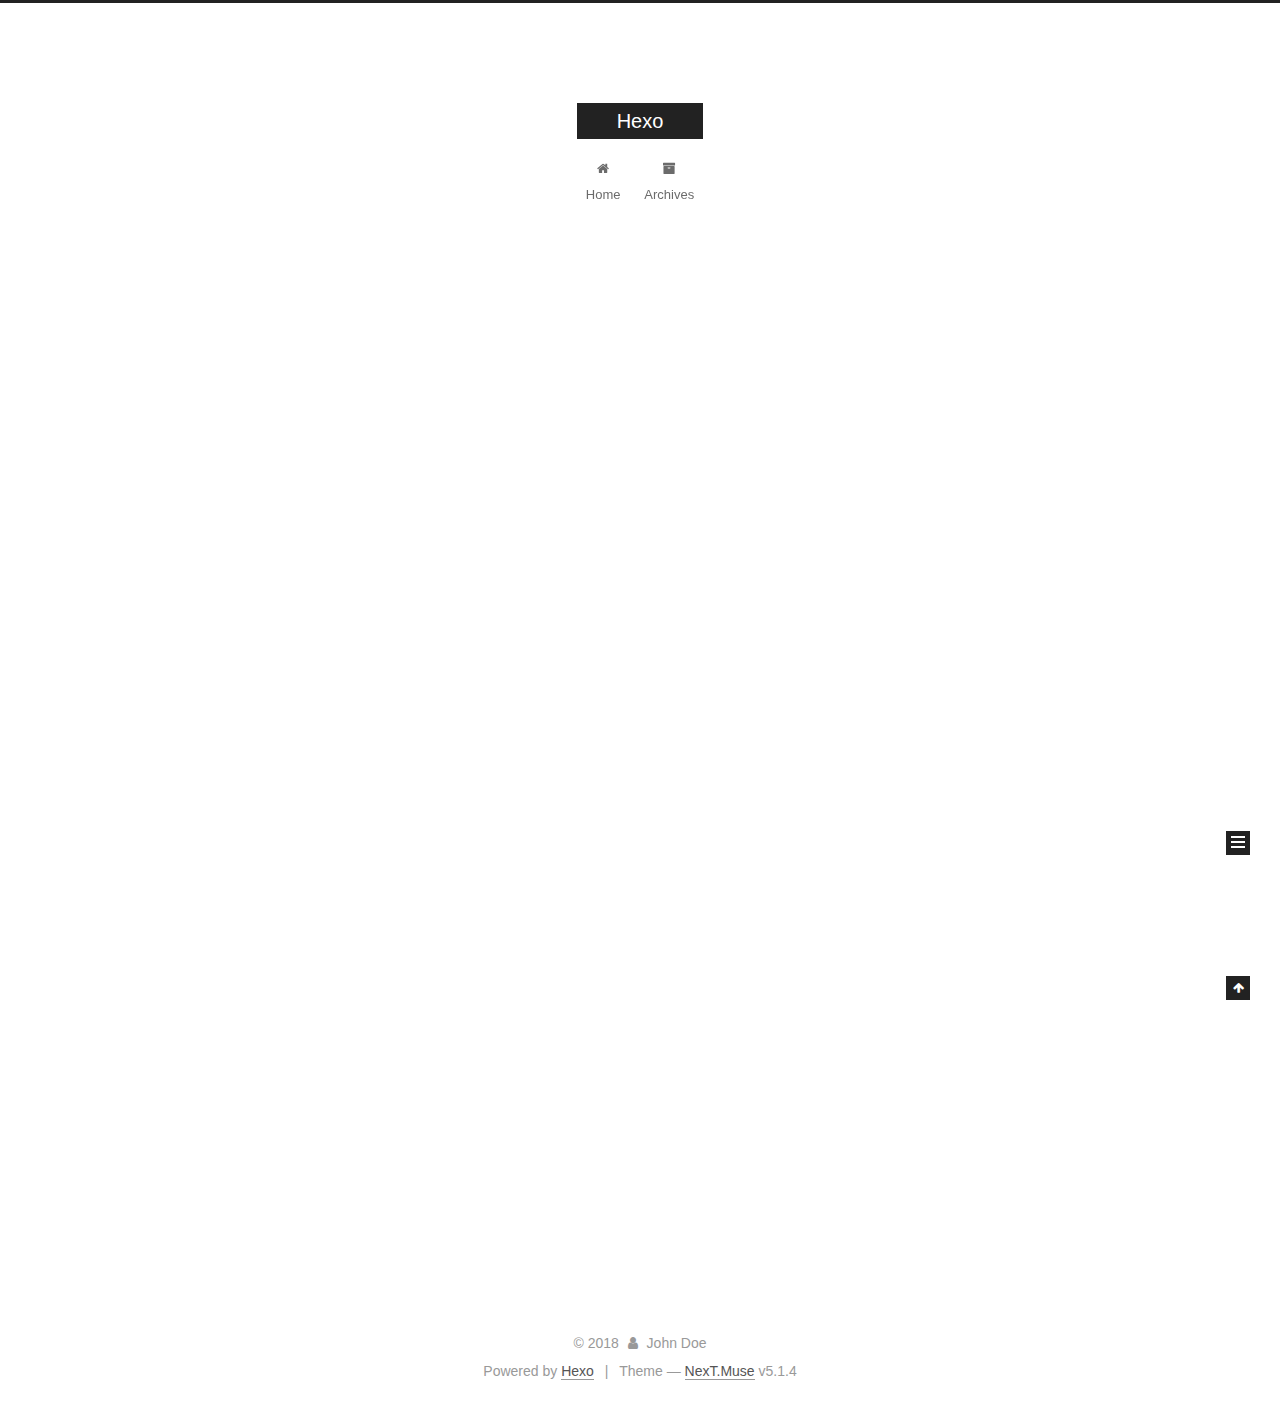
==== index.html @ 2f663683 "Site updated: 2018-08-04 00:51:39" ====
<!DOCTYPE html>



  


<html class="theme-next muse use-motion" lang="">
<head>
  <meta charset="UTF-8"/>
<meta http-equiv="X-UA-Compatible" content="IE=edge" />
<meta name="viewport" content="width=device-width, initial-scale=1, maximum-scale=1"/>
<meta name="theme-color" content="#222">









<meta http-equiv="Cache-Control" content="no-transform" />
<meta http-equiv="Cache-Control" content="no-siteapp" />
















  
  
  <link href="/lib/fancybox/source/jquery.fancybox.css?v=2.1.5" rel="stylesheet" type="text/css" />







<link href="/lib/font-awesome/css/font-awesome.min.css?v=4.6.2" rel="stylesheet" type="text/css" />

<link href="/css/main.css?v=5.1.4" rel="stylesheet" type="text/css" />


  <link rel="apple-touch-icon" sizes="180x180" href="/images/apple-touch-icon-next.png?v=5.1.4">


  <link rel="icon" type="image/png" sizes="32x32" href="/images/favicon-32x32-next.png?v=5.1.4">


  <link rel="icon" type="image/png" sizes="16x16" href="/images/favicon-16x16-next.png?v=5.1.4">


  <link rel="mask-icon" href="/images/logo.svg?v=5.1.4" color="#222">





  <meta name="keywords" content="Hexo, NexT" />










<meta property="og:type" content="website">
<meta property="og:title" content="Hexo">
<meta property="og:url" content="http://yoursite.com/index.html">
<meta property="og:site_name" content="Hexo">
<meta property="og:locale" content="default">
<meta name="twitter:card" content="summary">
<meta name="twitter:title" content="Hexo">



<script type="text/javascript" id="hexo.configurations">
  var NexT = window.NexT || {};
  var CONFIG = {
    root: '/',
    scheme: 'Muse',
    version: '5.1.4',
    sidebar: {"position":"left","display":"post","offset":12,"b2t":false,"scrollpercent":false,"onmobile":false},
    fancybox: true,
    tabs: true,
    motion: {"enable":true,"async":false,"transition":{"post_block":"fadeIn","post_header":"slideDownIn","post_body":"slideDownIn","coll_header":"slideLeftIn","sidebar":"slideUpIn"}},
    duoshuo: {
      userId: '0',
      author: 'Author'
    },
    algolia: {
      applicationID: '',
      apiKey: '',
      indexName: '',
      hits: {"per_page":10},
      labels: {"input_placeholder":"Search for Posts","hits_empty":"We didn't find any results for the search: ${query}","hits_stats":"${hits} results found in ${time} ms"}
    }
  };
</script>



  <link rel="canonical" href="http://yoursite.com/"/>





  <title>Hexo</title>
  








</head>

<body itemscope itemtype="http://schema.org/WebPage" lang="default">

  
  
    
  

  <div class="container sidebar-position-left 
  page-home">
    <div class="headband"></div>

    <header id="header" class="header" itemscope itemtype="http://schema.org/WPHeader">
      <div class="header-inner"><div class="site-brand-wrapper">
  <div class="site-meta ">
    

    <div class="custom-logo-site-title">
      <a href="/"  class="brand" rel="start">
        <span class="logo-line-before"><i></i></span>
        <span class="site-title">Hexo</span>
        <span class="logo-line-after"><i></i></span>
      </a>
    </div>
      
        <p class="site-subtitle"></p>
      
  </div>

  <div class="site-nav-toggle">
    <button>
      <span class="btn-bar"></span>
      <span class="btn-bar"></span>
      <span class="btn-bar"></span>
    </button>
  </div>
</div>

<nav class="site-nav">
  

  
    <ul id="menu" class="menu">
      
        
        <li class="menu-item menu-item-home">
          <a href="/" rel="section">
            
              <i class="menu-item-icon fa fa-fw fa-home"></i> <br />
            
            Home
          </a>
        </li>
      
        
        <li class="menu-item menu-item-archives">
          <a href="/archives/" rel="section">
            
              <i class="menu-item-icon fa fa-fw fa-archive"></i> <br />
            
            Archives
          </a>
        </li>
      

      
    </ul>
  

  
</nav>



 </div>
    </header>

    <main id="main" class="main">
      <div class="main-inner">
        <div class="content-wrap">
          <div id="content" class="content">
            
  <section id="posts" class="posts-expand">
    
      

  

  
  
  

  <article class="post post-type-normal" itemscope itemtype="http://schema.org/Article">
  
  
  
  <div class="post-block">
    <link itemprop="mainEntityOfPage" href="http://yoursite.com/2018/08/03/hello-world/">

    <span hidden itemprop="author" itemscope itemtype="http://schema.org/Person">
      <meta itemprop="name" content="John Doe">
      <meta itemprop="description" content="">
      <meta itemprop="image" content="/images/avatar.gif">
    </span>

    <span hidden itemprop="publisher" itemscope itemtype="http://schema.org/Organization">
      <meta itemprop="name" content="Hexo">
    </span>

    
      <header class="post-header">

        
        
          <h1 class="post-title" itemprop="name headline">
                
                <a class="post-title-link" href="/2018/08/03/hello-world/" itemprop="url">Hello World</a></h1>
        

        <div class="post-meta">
          <span class="post-time">
            
              <span class="post-meta-item-icon">
                <i class="fa fa-calendar-o"></i>
              </span>
              
                <span class="post-meta-item-text">Posted on</span>
              
              <time title="Post created" itemprop="dateCreated datePublished" datetime="2018-08-03T23:43:42+08:00">
                2018-08-03
              </time>
            

            

            
          </span>

          

          
            
          

          
          

          

          

          

        </div>
      </header>
    

    
    
    
    <div class="post-body" itemprop="articleBody">

      
      

      
        
          
            <p>Welcome to <a href="https://hexo.io/" target="_blank" rel="noopener">Hexo</a>! This is your very first post. Check <a href="https://hexo.io/docs/" target="_blank" rel="noopener">documentation</a> for more info. If you get any problems when using Hexo, you can find the answer in <a href="https://hexo.io/docs/troubleshooting.html" target="_blank" rel="noopener">troubleshooting</a> or you can ask me on <a href="https://github.com/hexojs/hexo/issues" target="_blank" rel="noopener">GitHub</a>.</p>
<h2 id="Quick-Start"><a href="#Quick-Start" class="headerlink" title="Quick Start"></a>Quick Start</h2><h3 id="Create-a-new-post"><a href="#Create-a-new-post" class="headerlink" title="Create a new post"></a>Create a new post</h3><figure class="highlight bash"><table><tr><td class="gutter"><pre><span class="line">1</span><br></pre></td><td class="code"><pre><span class="line">$ hexo new <span class="string">"My New Post"</span></span><br></pre></td></tr></table></figure>
<p>More info: <a href="https://hexo.io/docs/writing.html" target="_blank" rel="noopener">Writing</a></p>
<h3 id="Run-server"><a href="#Run-server" class="headerlink" title="Run server"></a>Run server</h3><figure class="highlight bash"><table><tr><td class="gutter"><pre><span class="line">1</span><br></pre></td><td class="code"><pre><span class="line">$ hexo server</span><br></pre></td></tr></table></figure>
<p>More info: <a href="https://hexo.io/docs/server.html" target="_blank" rel="noopener">Server</a></p>
<h3 id="Generate-static-files"><a href="#Generate-static-files" class="headerlink" title="Generate static files"></a>Generate static files</h3><figure class="highlight bash"><table><tr><td class="gutter"><pre><span class="line">1</span><br></pre></td><td class="code"><pre><span class="line">$ hexo generate</span><br></pre></td></tr></table></figure>
<p>More info: <a href="https://hexo.io/docs/generating.html" target="_blank" rel="noopener">Generating</a></p>
<h3 id="Deploy-to-remote-sites"><a href="#Deploy-to-remote-sites" class="headerlink" title="Deploy to remote sites"></a>Deploy to remote sites</h3><figure class="highlight bash"><table><tr><td class="gutter"><pre><span class="line">1</span><br></pre></td><td class="code"><pre><span class="line">$ hexo deploy</span><br></pre></td></tr></table></figure>
<p>More info: <a href="https://hexo.io/docs/deployment.html" target="_blank" rel="noopener">Deployment</a></p>

          
        
      
    </div>
    
    
    

    

    

    

    <footer class="post-footer">
      

      

      

      
      
        <div class="post-eof"></div>
      
    </footer>
  </div>
  
  
  
  </article>


    
  </section>

  


          </div>
          


          

        </div>
        
          
  
  <div class="sidebar-toggle">
    <div class="sidebar-toggle-line-wrap">
      <span class="sidebar-toggle-line sidebar-toggle-line-first"></span>
      <span class="sidebar-toggle-line sidebar-toggle-line-middle"></span>
      <span class="sidebar-toggle-line sidebar-toggle-line-last"></span>
    </div>
  </div>

  <aside id="sidebar" class="sidebar">
    
    <div class="sidebar-inner">

      

      

      <section class="site-overview-wrap sidebar-panel sidebar-panel-active">
        <div class="site-overview">
          <div class="site-author motion-element" itemprop="author" itemscope itemtype="http://schema.org/Person">
            
              <p class="site-author-name" itemprop="name">John Doe</p>
              <p class="site-description motion-element" itemprop="description"></p>
          </div>

          <nav class="site-state motion-element">

            
              <div class="site-state-item site-state-posts">
              
                <a href="/archives/">
              
                  <span class="site-state-item-count">1</span>
                  <span class="site-state-item-name">posts</span>
                </a>
              </div>
            

            

            

          </nav>

          

          

          
          

          
          

          

        </div>
      </section>

      

      

    </div>
  </aside>


        
      </div>
    </main>

    <footer id="footer" class="footer">
      <div class="footer-inner">
        <div class="copyright">&copy; <span itemprop="copyrightYear">2018</span>
  <span class="with-love">
    <i class="fa fa-user"></i>
  </span>
  <span class="author" itemprop="copyrightHolder">John Doe</span>

  
</div>


  <div class="powered-by">Powered by <a class="theme-link" target="_blank" href="https://hexo.io">Hexo</a></div>



  <span class="post-meta-divider">|</span>



  <div class="theme-info">Theme &mdash; <a class="theme-link" target="_blank" href="https://github.com/iissnan/hexo-theme-next">NexT.Muse</a> v5.1.4</div>




        







        
      </div>
    </footer>

    
      <div class="back-to-top">
        <i class="fa fa-arrow-up"></i>
        
      </div>
    

    

  </div>

  

<script type="text/javascript">
  if (Object.prototype.toString.call(window.Promise) !== '[object Function]') {
    window.Promise = null;
  }
</script>









  












  
  
    <script type="text/javascript" src="/lib/jquery/index.js?v=2.1.3"></script>
  

  
  
    <script type="text/javascript" src="/lib/fastclick/lib/fastclick.min.js?v=1.0.6"></script>
  

  
  
    <script type="text/javascript" src="/lib/jquery_lazyload/jquery.lazyload.js?v=1.9.7"></script>
  

  
  
    <script type="text/javascript" src="/lib/velocity/velocity.min.js?v=1.2.1"></script>
  

  
  
    <script type="text/javascript" src="/lib/velocity/velocity.ui.min.js?v=1.2.1"></script>
  

  
  
    <script type="text/javascript" src="/lib/fancybox/source/jquery.fancybox.pack.js?v=2.1.5"></script>
  


  


  <script type="text/javascript" src="/js/src/utils.js?v=5.1.4"></script>

  <script type="text/javascript" src="/js/src/motion.js?v=5.1.4"></script>



  
  

  

  


  <script type="text/javascript" src="/js/src/bootstrap.js?v=5.1.4"></script>



  


  




	





  





  












  





  

  

  

  
  

  

  

  

</body>
</html>
---- css/main.css ----
/* normalize.css v3.0.2 | MIT License | git.io/normalize */
html {
  font-family: sans-serif; /* 1 */
  -ms-text-size-adjust: 100%; /* 2 */
  -webkit-text-size-adjust: 100%; /* 2 */
}
body {
  margin: 0;
}
article,
aside,
details,
figcaption,
figure,
footer,
header,
hgroup,
main,
menu,
nav,
section,
summary {
  display: block;
}
audio,
canvas,
progress,
video {
  display: inline-block; /* 1 */
  vertical-align: baseline; /* 2 */
}
audio:not([controls]) {
  display: none;
  height: 0;
}
[hidden],
template {
  display: none;
}
a {
  background-color: transparent;
}
a:active,
a:hover {
  outline: 0;
}
abbr[title] {
  border-bottom: 1px dotted;
}
b,
strong {
  font-weight: bold;
}
dfn {
  font-style: italic;
}
h1 {
  font-size: 2em;
  margin: 0.67em 0;
}
mark {
  background: #ff0;
  color: #000;
}
small {
  font-size: 80%;
}
sub,
sup {
  font-size: 75%;
  line-height: 0;
  position: relative;
  vertical-align: baseline;
}
sup {
  top: -0.5em;
}
sub {
  bottom: -0.25em;
}
img {
  border: 0;
}
svg:not(:root) {
  overflow: hidden;
}
figure {
  margin: 1em 40px;
}
hr {
  -moz-box-sizing: content-box;
  box-sizing: content-box;
  height: 0;
}
pre {
  overflow: auto;
}
code,
kbd,
pre,
samp {
  font-family: monospace, monospace;
  font-size: 1em;
}
button,
input,
optgroup,
select,
textarea {
  color: inherit; /* 1 */
  font: inherit; /* 2 */
  margin: 0; /* 3 */
}
button {
  overflow: visible;
}
button,
select {
  text-transform: none;
}
button,
html input[type="button"],
input[type="reset"],
input[type="submit"] {
  -webkit-appearance: button; /* 2 */
  cursor: pointer; /* 3 */
}
button[disabled],
html input[disabled] {
  cursor: default;
}
button::-moz-focus-inner,
input::-moz-focus-inner {
  border: 0;
  padding: 0;
}
input {
  line-height: normal;
}
input[type="checkbox"],
input[type="radio"] {
  box-sizing: border-box; /* 1 */
  padding: 0; /* 2 */
}
input[type="number"]::-webkit-inner-spin-button,
input[type="number"]::-webkit-outer-spin-button {
  height: auto;
}
input[type="search"] {
  -webkit-appearance: textfield; /* 1 */
  -moz-box-sizing: content-box;
  -webkit-box-sizing: content-box; /* 2 */
  box-sizing: content-box;
}
input[type="search"]::-webkit-search-cancel-button,
input[type="search"]::-webkit-search-decoration {
  -webkit-appearance: none;
}
fieldset {
  border: 1px solid #c0c0c0;
  margin: 0 2px;
  padding: 0.35em 0.625em 0.75em;
}
legend {
  border: 0; /* 1 */
  padding: 0; /* 2 */
}
textarea {
  overflow: auto;
}
optgroup {
  font-weight: bold;
}
table {
  border-collapse: collapse;
  border-spacing: 0;
}
td,
th {
  padding: 0;
}
::selection {
  background: #262a30;
  color: #fff;
}
body {
  position: relative;
  font-family: 'Lato', "PingFang SC", "Microsoft YaHei", sans-serif;
  font-size: 14px;
  line-height: 2;
  color: #555;
  background: #fff;
}
@media (max-width: 767px) {
  body {
    padding-right: 0 !important;
  }
}
@media (min-width: 768px) and (max-width: 991px) {
  body {
    padding-right: 0 !important;
  }
}
@media (min-width: 1600px) {
  body {
    font-size: 16px;
  }
}
h1,
h2,
h3,
h4,
h5,
h6 {
  margin: 0;
  padding: 0;
  font-weight: bold;
  line-height: 1.5;
  font-family: 'Lato', "PingFang SC", "Microsoft YaHei", sans-serif;
}
h2,
h3,
h4,
h5,
h6 {
  margin: 20px 0 15px;
}
h1 {
  font-size: 22px;
}
@media (max-width: 767px) {
  h1 {
    font-size: 18px;
  }
}
h2 {
  font-size: 20px;
}
@media (max-width: 767px) {
  h2 {
    font-size: 16px;
  }
}
h3 {
  font-size: 18px;
}
@media (max-width: 767px) {
  h3 {
    font-size: 14px;
  }
}
h4 {
  font-size: 16px;
}
@media (max-width: 767px) {
  h4 {
    font-size: 12px;
  }
}
h5 {
  font-size: 14px;
}
@media (max-width: 767px) {
  h5 {
    font-size: 10px;
  }
}
h6 {
  font-size: 12px;
}
@media (max-width: 767px) {
  h6 {
    font-size: 8px;
  }
}
p {
  margin: 0 0 20px 0;
}
a {
  color: #555;
  text-decoration: none;
  outline: none;
  border-bottom: 1px solid #999;
  word-wrap: break-word;
}
a:hover {
  color: #222;
  border-bottom-color: #222;
}
blockquote {
  margin: 0;
  padding: 0;
}
img {
  display: block;
  margin: auto;
  max-width: 100%;
  height: auto;
}
hr {
  margin: 40px 0;
  height: 3px;
  border: none;
  background-color: #ddd;
  background-image: repeating-linear-gradient(-45deg, #fff, #fff 4px, transparent 4px, transparent 8px);
}
blockquote {
  padding: 0 15px;
  color: #666;
  border-left: 4px solid #ddd;
}
blockquote cite::before {
  content: "-";
  padding: 0 5px;
}
dt {
  font-weight: 700;
}
dd {
  margin: 0;
  padding: 0;
}
kbd {
  border: 1px solid #ccc;
  border-radius: 0.2em;
  box-shadow: 0.1em 0.1em 0.2em rgba(0,0,0,0.1);
  background-color: #f9f9f9;
  font-family: inherit;
  background-image: -webkit-linear-gradient(top, #eee, #fff, #eee);
  padding: 0.1em 0.3em;
  white-space: nowrap;
}
.text-left {
  text-align: left;
}
.text-center {
  text-align: center;
}
.text-right {
  text-align: right;
}
.text-justify {
  text-align: justify;
}
.text-nowrap {
  white-space: nowrap;
}
.text-lowercase {
  text-transform: lowercase;
}
.text-uppercase {
  text-transform: uppercase;
}
.text-capitalize {
  text-transform: capitalize;
}
.center-block {
  display: block;
  margin-left: auto;
  margin-right: auto;
}
.clearfix:before,
.clearfix:after {
  content: " ";
  display: table;
}
.clearfix:after {
  clear: both;
}
.pullquote {
  width: 45%;
}
.pullquote.left {
  float: left;
  margin-left: 5px;
  margin-right: 10px;
}
.pullquote.right {
  float: right;
  margin-left: 10px;
  margin-right: 5px;
}
.affix.affix.affix {
  position: fixed;
}
.translation {
  margin-top: -20px;
  font-size: 14px;
  color: #999;
}
.scrollbar-measure {
  width: 100px;
  height: 100px;
  overflow: scroll;
  position: absolute;
  top: -9999px;
}
.use-motion .motion-element {
  opacity: 0;
}
table {
  margin: 20px 0;
  width: 100%;
  border-collapse: collapse;
  border-spacing: 0;
  border: 1px solid #ddd;
  font-size: 14px;
  table-layout: fixed;
  word-wrap: break-all;
}
table>tbody>tr:nth-of-type(odd) {
  background-color: #f9f9f9;
}
table>tbody>tr:hover {
  background-color: #f5f5f5;
}
caption,
th,
td {
  padding: 8px;
  text-align: left;
  vertical-align: middle;
  font-weight: normal;
}
th,
td {
  border-bottom: 3px solid #ddd;
  border-right: 1px solid #eee;
}
th {
  padding-bottom: 10px;
  font-weight: 700;
}
td {
  border-bottom-width: 1px;
}
html,
body {
  height: 100%;
}
.container {
  position: relative;
  min-height: 100%;
}
.header-inner {
  margin: 0 auto;
  padding: 100px 0 70px;
  width: 700px;
}
@media (min-width: 1600px) {
  .container .header-inner {
    width: 900px;
  }
}
.main {
  padding-bottom: 150px;
}
.main-inner {
  margin: 0 auto;
  width: 700px;
}
@media (min-width: 1600px) {
  .container .main-inner {
    width: 900px;
  }
}
.footer {
  position: absolute;
  left: 0;
  bottom: 0;
  width: 100%;
  min-height: 50px;
}
.footer-inner {
  box-sizing: border-box;
  margin: 20px auto;
  width: 700px;
}
@media (min-width: 1600px) {
  .container .footer-inner {
    width: 900px;
  }
}
pre,
.highlight {
  overflow: auto;
  margin: 20px 0;
  padding: 0;
  font-size: 13px;
  color: #4d4d4c;
  background: #f7f7f7;
  line-height: 1.6;
}
pre,
code {
  font-family: consolas, Menlo, "PingFang SC", "Microsoft YaHei", monospace;
}
code {
  padding: 2px 4px;
  word-wrap: break-word;
  color: #555;
  background: #eee;
  border-radius: 3px;
  font-size: 13px;
}
pre {
  padding: 10px;
}
pre code {
  padding: 0;
  color: #4d4d4c;
  background: none;
  text-shadow: none;
}
.highlight {
  border-radius: 1px;
}
.highlight pre {
  border: none;
  margin: 0;
  padding: 10px 0;
}
.highlight table {
  margin: 0;
  width: auto;
  border: none;
}
.highlight td {
  border: none;
  padding: 0;
}
.highlight figcaption {
  font-size: 1em;
  color: #4d4d4c;
  line-height: 1em;
  margin-bottom: 1em;
}
.highlight figcaption:before,
.highlight figcaption:after {
  content: " ";
  display: table;
}
.highlight figcaption:after {
  clear: both;
}
.highlight figcaption a {
  float: right;
  color: #4d4d4c;
}
.highlight figcaption a:hover {
  border-bottom-color: #4d4d4c;
}
.highlight .gutter pre {
  padding-left: 10px;
  padding-right: 10px;
  color: #869194;
  text-align: right;
  background-color: #eff2f3;
}
.highlight .code pre {
  width: 100%;
  padding-left: 10px;
  padding-right: 10px;
  background-color: #f7f7f7;
}
.highlight .line {
  height: 20px;
}
.gutter {
  -webkit-user-select: none;
  -moz-user-select: none;
  -ms-user-select: none;
  user-select: none;
}
.gist table {
  width: auto;
}
.gist table td {
  border: none;
}
pre .deletion {
  background: #fdd;
}
pre .addition {
  background: #dfd;
}
pre .meta {
  color: #8959a8;
}
pre .comment {
  color: #8e908c;
}
pre .variable,
pre .attribute,
pre .tag,
pre .regexp,
pre .ruby .constant,
pre .xml .tag .title,
pre .xml .pi,
pre .xml .doctype,
pre .html .doctype,
pre .css .id,
pre .css .class,
pre .css .pseudo {
  color: #c82829;
}
pre .number,
pre .preprocessor,
pre .built_in,
pre .literal,
pre .params,
pre .constant,
pre .command {
  color: #f5871f;
}
pre .ruby .class .title,
pre .css .rules .attribute,
pre .string,
pre .value,
pre .inheritance,
pre .header,
pre .ruby .symbol,
pre .xml .cdata,
pre .special,
pre .number,
pre .formula {
  color: #718c00;
}
pre .title,
pre .css .hexcolor {
  color: #3e999f;
}
pre .function,
pre .python .decorator,
pre .python .title,
pre .ruby .function .title,
pre .ruby .title .keyword,
pre .perl .sub,
pre .javascript .title,
pre .coffeescript .title {
  color: #4271ae;
}
pre .keyword,
pre .javascript .function {
  color: #8959a8;
}
.full-image.full-image.full-image.full-image {
  border: none;
  max-width: 100%;
  width: auto;
  margin: 20px auto 25px;
}
@media (min-width: 992px) {
  .full-image.full-image.full-image.full-image {
    max-width: none;
    width: 110%;
    margin: 25px -5%;
  }
}
.blockquote-center,
.page-home .post-type-quote blockquote,
.page-post-detail .post-type-quote blockquote {
  position: relative;
  margin: 40px 0;
  padding: 0;
  border-left: none;
  text-align: center;
}
.blockquote-center::before,
.page-home .post-type-quote blockquote::before,
.page-post-detail .post-type-quote blockquote::before,
.blockquote-center::after,
.page-home .post-type-quote blockquote::after,
.page-post-detail .post-type-quote blockquote::after {
  position: absolute;
  content: ' ';
  display: block;
  width: 100%;
  height: 24px;
  opacity: 0.2;
  background-repeat: no-repeat;
  background-position: 0 -6px;
  background-size: 22px 22px;
}
.blockquote-center::before,
.page-home .post-type-quote blockquote::before,
.page-post-detail .post-type-quote blockquote::before {
  top: -20px;
  background-image: url("../images/quote-l.svg");
  border-top: 1px solid #ccc;
}
.blockquote-center::after,
.page-home .post-type-quote blockquote::after,
.page-post-detail .post-type-quote blockquote::after {
  bottom: -20px;
  background-image: url("../images/quote-r.svg");
  border-bottom: 1px solid #ccc;
  background-position: 100% 8px;
}
.blockquote-center p,
.page-home .post-type-quote blockquote p,
.page-post-detail .post-type-quote blockquote p,
.blockquote-center div,
.page-home .post-type-quote blockquote div,
.page-post-detail .post-type-quote blockquote div {
  text-align: center;
}
.post .post-body .group-picture img {
  box-sizing: border-box;
  padding: 0 3px;
  border: none;
}
.post .group-picture-row {
  overflow: hidden;
  margin-top: 6px;
}
.post .group-picture-row:first-child {
  margin-top: 0;
}
.post .group-picture-column {
  float: left;
}
.page-post-detail .post-body .group-picture-column {
  float: none;
  margin-top: 10px;
  width: auto !important;
}
.page-post-detail .post-body .group-picture-column img {
  margin: 0 auto;
}
.page-archive .group-picture-container {
  overflow: hidden;
}
.page-archive .group-picture-row {
  float: left;
}
.page-archive .group-picture-row:first-child {
  margin-top: 6px;
}
.page-archive .group-picture-column {
  max-width: 150px;
  max-height: 150px;
}
.post-body .note {
  position: relative;
  padding: 15px;
  margin-bottom: 20px;
  border: 1px solid #eee;
  border-left-width: 5px;
  border-radius: 3px;
}
.post-body .note h2,
.post-body .note h3,
.post-body .note h4,
.post-body .note h5,
.post-body .note h6 {
  margin-top: 0;
  margin-bottom: 0;
  border-bottom: initial;
  padding-top: 0 !important;
}
.post-body .note p:first-child,
.post-body .note ul:first-child,
.post-body .note ol:first-child,
.post-body .note table:first-child,
.post-body .note pre:first-child,
.post-body .note blockquote:first-child {
  margin-top: 0;
}
.post-body .note p:last-child,
.post-body .note ul:last-child,
.post-body .note ol:last-child,
.post-body .note table:last-child,
.post-body .note pre:last-child,
.post-body .note blockquote:last-child {
  margin-bottom: 0;
}
.post-body .note.default {
  border-left-color: #777;
}
.post-body .note.default h2,
.post-body .note.default h3,
.post-body .note.default h4,
.post-body .note.default h5,
.post-body .note.default h6 {
  color: #777;
}
.post-body .note.primary {
  border-left-color: #6f42c1;
}
.post-body .note.primary h2,
.post-body .note.primary h3,
.post-body .note.primary h4,
.post-body .note.primary h5,
.post-body .note.primary h6 {
  color: #6f42c1;
}
.post-body .note.info {
  border-left-color: #428bca;
}
.post-body .note.info h2,
.post-body .note.info h3,
.post-body .note.info h4,
.post-body .note.info h5,
.post-body .note.info h6 {
  color: #428bca;
}
.post-body .note.success {
  border-left-color: #5cb85c;
}
.post-body .note.success h2,
.post-body .note.success h3,
.post-body .note.success h4,
.post-body .note.success h5,
.post-body .note.success h6 {
  color: #5cb85c;
}
.post-body .note.warning {
  border-left-color: #f0ad4e;
}
.post-body .note.warning h2,
.post-body .note.warning h3,
.post-body .note.warning h4,
.post-body .note.warning h5,
.post-body .note.warning h6 {
  color: #f0ad4e;
}
.post-body .note.danger {
  border-left-color: #d9534f;
}
.post-body .note.danger h2,
.post-body .note.danger h3,
.post-body .note.danger h4,
.post-body .note.danger h5,
.post-body .note.danger h6 {
  color: #d9534f;
}
.post-body .label {
  display: inline;
  padding: 0 2px;
  white-space: nowrap;
}
.post-body .label.default {
  background-color: #f0f0f0;
}
.post-body .label.primary {
  background-color: #efe6f7;
}
.post-body .label.info {
  background-color: #e5f2f8;
}
.post-body .label.success {
  background-color: #e7f4e9;
}
.post-body .label.warning {
  background-color: #fcf6e1;
}
.post-body .label.danger {
  background-color: #fae8eb;
}
.post-body .tabs {
  position: relative;
  display: block;
  margin-bottom: 20px;
  padding-top: 10px;
}
.post-body .tabs ul.nav-tabs {
  margin: 0;
  padding: 0;
  display: flex;
  margin-bottom: -1px;
}
@media (max-width: 413px) {
  .post-body .tabs ul.nav-tabs {
    display: block;
    margin-bottom: 5px;
  }
}
.post-body .tabs ul.nav-tabs li.tab {
  list-style-type: none !important;
  margin: 0 0.25em 0 0;
  border-top: 3px solid transparent;
  border-left: 1px solid transparent;
  border-right: 1px solid transparent;
}
@media (max-width: 413px) {
  .post-body .tabs ul.nav-tabs li.tab {
    margin: initial;
    border-top: 1px solid transparent;
    border-left: 3px solid transparent;
    border-right: 1px solid transparent;
    border-bottom: 1px solid transparent;
  }
}
.post-body .tabs ul.nav-tabs li.tab a {
  outline: 0;
  border-bottom: initial;
  display: block;
  line-height: 1.8em;
  padding: 0.25em 0.75em;
  transition-duration: 0.2s;
  transition-timing-function: ease-out;
  transition-delay: 0s;
}
.post-body .tabs ul.nav-tabs li.tab a i {
  width: 1.285714285714286em;
}
.post-body .tabs ul.nav-tabs li.tab.active {
  border-top: 3px solid #fc6423;
  border-left: 1px solid #ddd;
  border-right: 1px solid #ddd;
  background-color: #fff;
}
@media (max-width: 413px) {
  .post-body .tabs ul.nav-tabs li.tab.active {
    border-top: 1px solid #ddd;
    border-left: 3px solid #fc6423;
    border-right: 1px solid #ddd;
    border-bottom: 1px solid #ddd;
  }
}
.post-body .tabs ul.nav-tabs li.tab.active a {
  cursor: default;
  color: #555;
}
.post-body .tabs .tab-content {
  background-color: #fff;
}
.post-body .tabs .tab-content .tab-pane {
  border: 1px solid #ddd;
  padding: 20px 20px 0 20px;
}
.post-body .tabs .tab-content .tab-pane:not(.active) {
  display: none !important;
}
.post-body .tabs .tab-content .tab-pane.active {
  display: block !important;
}
.btn {
  display: inline-block;
  padding: 0 20px;
  font-size: 14px;
  color: #fff;
  background: #222;
  border: 2px solid #222;
  text-decoration: none;
  border-radius: 0;
  transition-property: background-color;
  transition-duration: 0.2s;
  transition-timing-function: ease-in-out;
  transition-delay: 0s;
  line-height: 2;
}
.btn:hover {
  border-color: #222;
  color: #222;
  background: #fff;
}
.btn +.btn {
  margin: 0 0 8px 8px;
}
.btn .fa-fw {
  width: 1.285714285714286em;
  text-align: left;
}
.btn-bar {
  display: block;
  width: 22px;
  height: 2px;
  background: #555;
  border-radius: 1px;
}
.btn-bar+.btn-bar {
  margin-top: 4px;
}
.pagination {
  margin: 120px 0 40px;
  text-align: center;
  border-top: 1px solid #eee;
}
.page-number-basic,
.pagination .prev,
.pagination .next,
.pagination .page-number,
.pagination .space {
  display: inline-block;
  position: relative;
  top: -1px;
  margin: 0 10px;
  padding: 0 11px;
}
@media (max-width: 767px) {
  .page-number-basic,
  .pagination .prev,
  .pagination .next,
  .pagination .page-number,
  .pagination .space {
    margin: 0 5px;
  }
}
.pagination .prev,
.pagination .next,
.pagination .page-number {
  border-bottom: 0;
  border-top: 1px solid #eee;
  transition-property: border-color;
  transition-duration: 0.2s;
  transition-timing-function: ease-in-out;
  transition-delay: 0s;
}
.pagination .prev:hover,
.pagination .next:hover,
.pagination .page-number:hover {
  border-top-color: #222;
}
.pagination .space {
  padding: 0;
  margin: 0;
}
.pagination .prev {
  margin-left: 0;
}
.pagination .next {
  margin-right: 0;
}
.pagination .page-number.current {
  color: #fff;
  background: #ccc;
  border-top-color: #ccc;
}
@media (max-width: 767px) {
  .pagination {
    border-top: none;
  }
  .pagination .prev,
  .pagination .next,
  .pagination .page-number {
    margin-bottom: 10px;
    border-top: 0;
    border-bottom: 1px solid #eee;
    padding: 0 10px;
  }
  .pagination .prev:hover,
  .pagination .next:hover,
  .pagination .page-number:hover {
    border-bottom-color: #222;
  }
}
.comments {
  margin: 60px 20px 0;
}
.tag-cloud {
  text-align: center;
}
.tag-cloud a {
  display: inline-block;
  margin: 10px;
}
.back-to-top {
  box-sizing: border-box;
  position: fixed;
  bottom: -100px;
  right: 30px;
  z-index: 1050;
  padding: 0 6px;
  width: 24px;
  background: #222;
  font-size: 12px;
  opacity: 1;
  color: #fff;
  cursor: pointer;
  text-align: center;
  -webkit-transform: translateZ(0);
  transition-property: bottom;
  transition-duration: 0.2s;
  transition-timing-function: ease-in-out;
  transition-delay: 0s;
}
@media (min-width: 768px) and (max-width: 991px) {
  .back-to-top {
    display: none !important;
  }
}
@media (max-width: 767px) {
  .back-to-top {
    display: none !important;
  }
}
.back-to-top.back-to-top-on {
  bottom: 19px;
}
.header {
  background: transparent;
}
.header-inner {
  position: relative;
}
.headband {
  height: 3px;
  background: #222;
}
.site-meta {
  margin: 0;
  text-align: center;
}
@media (max-width: 767px) {
  .site-meta {
    text-align: center;
  }
}
.brand {
  position: relative;
  display: inline-block;
  padding: 0 40px;
  color: #fff;
  background: #222;
  border-bottom: none;
}
.brand:hover {
  color: #fff;
}
.logo {
  display: inline-block;
  margin-right: 5px;
  line-height: 36px;
  vertical-align: top;
}
.site-title {
  display: inline-block;
  vertical-align: top;
  line-height: 36px;
  font-size: 20px;
  font-weight: normal;
  font-family: 'Lato', "PingFang SC", "Microsoft YaHei", sans-serif;
}
.site-subtitle {
  margin-top: 10px;
  font-size: 13px;
  color: #999;
}
.use-motion .brand {
  opacity: 0;
}
.use-motion .logo,
.use-motion .site-title,
.use-motion .site-subtitle {
  opacity: 0;
  position: relative;
  top: -10px;
}
.site-nav-toggle {
  display: none;
  position: absolute;
  top: 10px;
  left: 10px;
}
@media (max-width: 767px) {
  .site-nav-toggle {
    display: block;
  }
}
.site-nav-toggle button {
  margin-top: 2px;
  padding: 9px 10px;
  background: transparent;
  border: none;
}
@media (max-width: 767px) {
  .site-nav {
    display: none;
    margin: 0 -10px;
    padding: 0 10px;
    clear: both;
    border-top: 1px solid #ddd;
  }
}
@media (min-width: 768px) and (max-width: 991px) {
  .site-nav {
    display: block !important;
  }
}
@media (min-width: 992px) {
  .site-nav {
    display: block !important;
  }
}
.menu {
  margin-top: 20px;
  padding-left: 0;
  text-align: center;
}
.menu .menu-item {
  display: inline-block;
  margin: 0 10px;
  list-style: none;
}
@media screen and (max-width: 767px) {
  .menu .menu-item {
    margin-top: 10px;
  }
}
.menu .menu-item a {
  display: block;
  font-size: 13px;
  line-height: inherit;
  border-bottom: 1px solid transparent;
  transition-property: border-color;
  transition-duration: 0.2s;
  transition-timing-function: ease-in-out;
  transition-delay: 0s;
}
.menu .menu-item a:hover {
  border-bottom-color: #222;
}
.menu .menu-item .fa {
  margin-right: 5px;
}
.use-motion .menu-item {
  opacity: 0;
}
.post-body {
  font-family: 'Lato', "PingFang SC", "Microsoft YaHei", sans-serif;
}
@media (max-width: 767px) {
  .post-body {
    word-break: break-word;
  }
}
.post-body .fancybox img {
  display: block !important;
  margin: 0 auto;
  cursor: pointer;
  cursor: zoom-in;
  cursor: -webkit-zoom-in;
}
.post-body .image-caption,
.post-body .figure .caption {
  margin: -20px auto 15px;
  text-align: center;
  font-size: 14px;
  color: #999;
  font-weight: bold;
  line-height: 1;
}
.post-sticky-flag {
  display: inline-block;
  font-size: 16px;
  -ms-transform: rotate(30deg);
  -webkit-transform: rotate(30deg);
  -moz-transform: rotate(30deg);
  -ms-transform: rotate(30deg);
  -o-transform: rotate(30deg);
  transform: rotate(30deg);
}
.use-motion .post-block,
.use-motion .pagination,
.use-motion .comments {
  opacity: 0;
}
.use-motion .post-header {
  opacity: 0;
}
.use-motion .post-body {
  opacity: 0;
}
.use-motion .collection-title {
  opacity: 0;
}
.posts-expand {
  padding-top: 40px;
}
@media (max-width: 767px) {
  .posts-expand {
    margin: 0 20px;
  }
  .post-body pre .gutter pre {
    padding-right: 10px;
  }
  .post-body .highlight {
    margin-left: 0px;
    margin-right: 0px;
    padding: 0;
  }
  .post-body .highlight .gutter pre {
    padding-right: 10px;
  }
}
@media (min-width: 992px) {
  .posts-expand .post-body {
    text-align: justify;
  }
}
.posts-expand .post-body h2,
.posts-expand .post-body h3,
.posts-expand .post-body h4,
.posts-expand .post-body h5,
.posts-expand .post-body h6 {
  padding-top: 10px;
}
.posts-expand .post-body h2 .header-anchor,
.posts-expand .post-body h3 .header-anchor,
.posts-expand .post-body h4 .header-anchor,
.posts-expand .post-body h5 .header-anchor,
.posts-expand .post-body h6 .header-anchor {
  float: right;
  margin-left: 10px;
  color: #ccc;
  border-bottom-style: none;
  visibility: hidden;
}
.posts-expand .post-body h2 .header-anchor:hover,
.posts-expand .post-body h3 .header-anchor:hover,
.posts-expand .post-body h4 .header-anchor:hover,
.posts-expand .post-body h5 .header-anchor:hover,
.posts-expand .post-body h6 .header-anchor:hover {
  color: inherit;
}
.posts-expand .post-body h2:hover .header-anchor,
.posts-expand .post-body h3:hover .header-anchor,
.posts-expand .post-body h4:hover .header-anchor,
.posts-expand .post-body h5:hover .header-anchor,
.posts-expand .post-body h6:hover .header-anchor {
  visibility: visible;
}
.posts-expand .post-body ul li {
  list-style: circle;
}
.posts-expand .post-body img {
  box-sizing: border-box;
  margin: auto;
  padding: 3px;
  border: 1px solid #ddd;
}
.posts-expand .post-body .fancybox img {
  margin: 0 auto 25px;
}
@media (max-width: 767px) {
  .posts-collapse {
    margin: 0 20px;
  }
  .posts-collapse .post-title,
  .posts-collapse .post-meta {
    display: block;
    width: auto;
    text-align: left;
  }
}
.posts-collapse {
  position: relative;
  z-index: 1010;
  margin-left: 55px;
}
.posts-collapse::after {
  content: " ";
  position: absolute;
  top: 20px;
  left: 0;
  margin-left: -2px;
  width: 4px;
  height: 100%;
  background: #f5f5f5;
  z-index: -1;
}
@media (max-width: 767px) {
  .posts-collapse {
    margin: 0 20px;
  }
}
.posts-collapse .collection-title {
  position: relative;
  margin: 60px 0;
}
.posts-collapse .collection-title h1,
.posts-collapse .collection-title h2 {
  margin-left: 20px;
}
.posts-collapse .collection-title small {
  color: #bbb;
  margin-left: 5px;
}
.posts-collapse .collection-title::before {
  content: " ";
  position: absolute;
  left: 0;
  top: 50%;
  margin-left: -4px;
  margin-top: -4px;
  width: 8px;
  height: 8px;
  background: #bbb;
  border-radius: 50%;
}
.posts-collapse .post {
  margin: 30px 0;
}
.posts-collapse .post-header {
  position: relative;
  transition-duration: 0.2s;
  transition-timing-function: ease-in-out;
  transition-delay: 0s;
  transition-property: border;
  border-bottom: 1px dashed #ccc;
}
.posts-collapse .post-header::before {
  content: " ";
  position: absolute;
  left: 0;
  top: 12px;
  width: 6px;
  height: 6px;
  margin-left: -4px;
  background: #bbb;
  border-radius: 50%;
  border: 1px solid #fff;
  transition-duration: 0.2s;
  transition-timing-function: ease-in-out;
  transition-delay: 0s;
  transition-property: background;
}
.posts-collapse .post-header:hover {
  border-bottom-color: #666;
}
.posts-collapse .post-header:hover::before {
  background: #222;
}
.posts-collapse .post-meta {
  position: absolute;
  font-size: 12px;
  left: 20px;
  top: 5px;
}
.posts-collapse .post-comments-count {
  display: none;
}
.posts-collapse .post-title {
  margin-left: 60px;
  font-size: 16px;
  font-weight: normal;
  line-height: inherit;
}
.posts-collapse .post-title::after {
  margin-left: 3px;
  opacity: 0.6;
}
.posts-collapse .post-title a {
  color: #666;
  border-bottom: none;
}
.page-home .post-type-quote .post-header,
.page-post-detail .post-type-quote .post-header,
.page-home .post-type-quote .post-tags,
.page-post-detail .post-type-quote .post-tags {
  display: none;
}
.posts-expand .post-title {
  text-align: center;
  word-break: break-word;
  font-weight: 400;
}
.posts-expand .post-title-link {
  display: inline-block;
  position: relative;
  color: #555;
  border-bottom: none;
  line-height: 1.2;
  vertical-align: top;
}
.posts-expand .post-title-link::before {
  content: "";
  position: absolute;
  width: 100%;
  height: 2px;
  bottom: 0;
  left: 0;
  background-color: #000;
  visibility: hidden;
  -webkit-transform: scaleX(0);
  -moz-transform: scaleX(0);
  -ms-transform: scaleX(0);
  -o-transform: scaleX(0);
  transform: scaleX(0);
  transition-duration: 0.2s;
  transition-timing-function: ease-in-out;
  transition-delay: 0s;
}
.posts-expand .post-title-link:hover::before {
  visibility: visible;
  -webkit-transform: scaleX(1);
  -moz-transform: scaleX(1);
  -ms-transform: scaleX(1);
  -o-transform: scaleX(1);
  transform: scaleX(1);
}
.posts-expand .post-title-link .fa {
  font-size: 16px;
}
.posts-expand .post-meta {
  margin: 3px 0 60px 0;
  color: #999;
  font-family: 'Lato', "PingFang SC", "Microsoft YaHei", sans-serif;
  font-size: 12px;
  text-align: center;
}
.posts-expand .post-meta .post-category-list {
  display: inline-block;
  margin: 0;
  padding: 3px;
}
.posts-expand .post-meta .post-category-list-link {
  color: #999;
}
.posts-expand .post-meta .post-description {
  font-size: 14px;
  margin-top: 2px;
}
.post-meta-divider {
  margin: 0 0.5em;
}
.post-meta-item-icon {
  margin-right: 3px;
}
@media (min-width: 768px) and (max-width: 991px) {
  .post-meta-item-icon {
    display: inline-block;
  }
}
@media (max-width: 767px) {
  .post-meta-item-icon {
    display: inline-block;
  }
}
@media (min-width: 768px) and (max-width: 991px) {
  .post-meta-item-text {
    display: none;
  }
}
@media (max-width: 767px) {
  .post-meta-item-text {
    display: none;
  }
}
@media (max-width: 767px) {
  .posts-expand .post-comments-count {
    display: none;
  }
}
.post-button {
  margin-top: 40px;
}
.posts-expand .post-tags {
  margin-top: 40px;
  text-align: center;
}
.posts-expand .post-tags a {
  display: inline-block;
  margin-right: 10px;
  font-size: 13px;
}
.post-nav {
  display: table;
  margin-top: 15px;
  width: 100%;
  border-top: 1px solid #eee;
}
.post-nav-divider {
  display: table-cell;
  width: 10%;
}
.post-nav-item {
  display: table-cell;
  padding: 10px 0 0 0;
  width: 45%;
  vertical-align: top;
}
.post-nav-item a {
  position: relative;
  display: block;
  line-height: 25px;
  font-size: 14px;
  color: #555;
  border-bottom: none;
}
.post-nav-item a:hover {
  color: #222;
  border-bottom: none;
}
.post-nav-item a:active {
  top: 2px;
}
.post-nav-item .fa {
  position: absolute;
  top: 8px;
  left: 0;
  font-size: 12px;
}
.post-nav-next a {
  padding-left: 15px;
}
.post-nav-prev {
  text-align: right;
}
.post-nav-prev a {
  padding-right: 15px;
}
.post-nav-prev .fa {
  right: 0;
  left: auto;
}
.posts-expand .post-eof {
  display: block;
  margin: 80px auto 60px;
  width: 8%;
  height: 1px;
  background: #ccc;
  text-align: center;
}
.post:last-child .post-eof.post-eof.post-eof {
  display: none;
}
.post-gallery {
  display: table;
  table-layout: fixed;
  width: 100%;
  border-collapse: separate;
}
.post-gallery-row {
  display: table-row;
}
.post-gallery .post-gallery-img {
  display: table-cell;
  text-align: center;
  vertical-align: middle;
  border: none;
}
.post-gallery .post-gallery-img img {
  max-width: 100%;
  max-height: 100%;
  border: none;
}
.fancybox-close,
.fancybox-close:hover {
  border: none;
}
.rtl.post-body p,
.rtl.post-body a,
.rtl.post-body h1,
.rtl.post-body h2,
.rtl.post-body h3,
.rtl.post-body h4,
.rtl.post-body h5,
.rtl.post-body h6,
.rtl.post-body li,
.rtl.post-body ul,
.rtl.post-body ol {
  direction: rtl;
  font-family: UKIJ Ekran;
}
.rtl.post-title {
  font-family: UKIJ Ekran;
}
.sidebar {
  position: fixed;
  right: 0;
  top: 0;
  bottom: 0;
  width: 0;
  z-index: 1040;
  box-shadow: inset 0 2px 6px #000;
  background: #222;
  -webkit-transform: translateZ(0);
}
.sidebar a {
  color: #999;
  border-bottom-color: #555;
}
.sidebar a:hover {
  color: #eee;
}
@media (min-width: 768px) and (max-width: 991px) {
  .sidebar {
    display: none !important;
  }
}
@media (max-width: 767px) {
  .sidebar {
    display: none !important;
  }
}
.sidebar-inner {
  position: relative;
  padding: 20px 10px;
  color: #999;
  text-align: center;
}
.site-overview-wrap {
  overflow: hidden;
}
.site-overview {
  overflow-y: auto;
  overflow-x: hidden;
}
.sidebar-toggle {
  position: fixed;
  right: 30px;
  bottom: 45px;
  width: 14px;
  height: 14px;
  padding: 5px;
  background: #222;
  line-height: 0;
  z-index: 1050;
  cursor: pointer;
  -webkit-transform: translateZ(0);
}
@media (min-width: 768px) and (max-width: 991px) {
  .sidebar-toggle {
    display: none !important;
  }
}
@media (max-width: 767px) {
  .sidebar-toggle {
    display: none !important;
  }
}
.sidebar-toggle-line {
  position: relative;
  display: inline-block;
  vertical-align: top;
  height: 2px;
  width: 100%;
  background: #fff;
  margin-top: 3px;
}
.sidebar-toggle-line:first-child {
  margin-top: 0;
}
.site-author-image {
  display: block;
  margin: 0 auto;
  padding: 2px;
  max-width: 96px;
  height: auto;
  border: 2px solid #333;
}
.site-author-name {
  margin: 5px 0 0;
  text-align: center;
  color: #f5f5f5;
  font-weight: normal;
}
.site-description {
  margin-top: 5px;
  text-align: center;
  font-size: 14px;
  color: #999;
}
.site-state {
  overflow: hidden;
  line-height: 1.4;
  white-space: nowrap;
  text-align: center;
}
.site-state-item {
  display: inline-block;
  padding: 0 15px;
  border-left: 1px solid #333;
}
.site-state-item:first-child {
  border-left: none;
}
.site-state-item a {
  border-bottom: none;
}
.site-state-item-count {
  display: block;
  text-align: center;
  color: inherit;
  font-weight: 600;
  font-size: 18px;
}
.site-state-item-name {
  font-size: 13px;
  color: inherit;
}
.feed-link {
  margin-top: 20px;
}
.feed-link a {
  display: inline-block;
  padding: 0 15px;
  color: #fc6423;
  border: 1px solid #fc6423;
  border-radius: 4px;
}
.feed-link a i {
  color: #fc6423;
  font-size: 14px;
}
.feed-link a:hover {
  color: #fff;
  background: #fc6423;
}
.feed-link a:hover i {
  color: #fff;
}
.links-of-author {
  margin-top: 20px;
}
.links-of-author a {
  display: inline-block;
  vertical-align: middle;
  margin-right: 10px;
  margin-bottom: 10px;
  border-bottom-color: #555;
  font-size: 13px;
}
.links-of-author a:before {
  display: inline-block;
  vertical-align: middle;
  margin-right: 3px;
  content: " ";
  width: 4px;
  height: 4px;
  border-radius: 50%;
  background: #4763fc;
}
.links-of-blogroll {
  font-size: 13px;
}
.links-of-blogroll-title {
  margin-top: 20px;
  font-size: 14px;
  font-weight: 600;
}
.links-of-blogroll-list {
  margin: 0;
  padding: 0;
  list-style: none;
}
.links-of-blogroll-item {
  padding: 2px 10px;
}
.links-of-blogroll-item a {
  max-width: 280px;
  box-sizing: border-box;
  display: inline-block;
  overflow: hidden;
  white-space: nowrap;
  text-overflow: ellipsis;
}
.sidebar-nav {
  margin: 0 0 20px;
  padding-left: 0;
}
.sidebar-nav li {
  display: inline-block;
  cursor: pointer;
  border-bottom: 1px solid transparent;
  font-size: 14px;
  color: #555;
}
.sidebar-nav li:hover {
  color: #f5f5f5;
}
.page-post-detail .sidebar-nav-toc {
  padding: 0 5px;
}
.page-post-detail .sidebar-nav-overview {
  margin-left: 10px;
}
.sidebar-nav .sidebar-nav-active {
  color: #87daff;
  border-bottom-color: #87daff;
}
.sidebar-nav .sidebar-nav-active:hover {
  color: #87daff;
}
.sidebar-panel {
  display: none;
}
.sidebar-panel-active {
  display: block;
}
.post-toc-empty {
  font-size: 14px;
  color: #666;
}
.post-toc-wrap {
  overflow: hidden;
}
.post-toc {
  overflow: auto;
}
.post-toc ol {
  margin: 0;
  padding: 0 2px 5px 10px;
  text-align: left;
  list-style: none;
  font-size: 14px;
}
.post-toc ol > ol {
  padding-left: 0;
}
.post-toc ol a {
  transition-duration: 0.2s;
  transition-timing-function: ease-in-out;
  transition-delay: 0s;
  transition-property: all;
  color: #999;
  border-bottom-color: #555;
}
.post-toc ol a:hover {
  color: #ccc;
  border-bottom-color: #ccc;
}
.post-toc .nav-item {
  overflow: hidden;
  text-overflow: ellipsis;
  text-align: justify;
  white-space: nowrap;
  line-height: 1.8;
}
.post-toc .nav .nav-child {
  display: none;
}
.post-toc .nav .active > .nav-child {
  display: block;
}
.post-toc .nav .active-current > .nav-child {
  display: block;
}
.post-toc .nav .active-current > .nav-child > .nav-item {
  display: block;
}
.post-toc .nav .active > a {
  color: #87daff;
  border-bottom-color: #87daff;
}
.post-toc .nav .active-current > a {
  color: #87daff;
}
.post-toc .nav .active-current > a:hover {
  color: #87daff;
}
.footer {
  font-size: 14px;
  color: #999;
}
.footer img {
  border: none;
}
.footer-inner {
  text-align: center;
}
.with-love {
  display: inline-block;
  margin: 0 5px;
}
.powered-by,
.theme-info {
  display: inline-block;
}
.cc-license {
  margin-top: 10px;
  text-align: center;
}
.cc-license .cc-opacity {
  opacity: 0.7;
  border-bottom: none;
}
.cc-license .cc-opacity:hover {
  opacity: 0.9;
}
.cc-license img {
  display: inline-block;
}
.theme-next #ds-thread #ds-reset {
  color: #555;
}
.theme-next #ds-thread #ds-reset .ds-replybox {
  margin-bottom: 30px;
}
.theme-next #ds-thread #ds-reset .ds-replybox .ds-avatar,
.theme-next #ds-reset .ds-avatar img {
  box-shadow: none;
}
.theme-next #ds-thread #ds-reset .ds-textarea-wrapper {
  border-color: #c7d4e1;
  background: none;
  border-top-right-radius: 3px;
  border-top-left-radius: 3px;
}
.theme-next #ds-thread #ds-reset .ds-textarea-wrapper textarea {
  height: 60px;
}
.theme-next #ds-reset .ds-rounded-top {
  border-radius: 0;
}
.theme-next #ds-thread #ds-reset .ds-post-toolbar {
  box-sizing: border-box;
  border: 1px solid #c7d4e1;
  background: #f6f8fa;
}
.theme-next #ds-thread #ds-reset .ds-post-options {
  height: 40px;
  border: none;
  background: none;
}
.theme-next #ds-thread #ds-reset .ds-toolbar-buttons {
  top: 11px;
}
.theme-next #ds-thread #ds-reset .ds-sync {
  top: 5px;
}
.theme-next #ds-thread #ds-reset .ds-post-button {
  top: 4px;
  right: 5px;
  width: 90px;
  height: 30px;
  border: 1px solid #c5ced7;
  border-radius: 3px;
  background-image: linear-gradient(#fbfbfc, #f5f7f9);
  color: #60676d;
}
.theme-next #ds-thread #ds-reset .ds-post-button:hover {
  background-position: 0 -30px;
  color: #60676d;
}
.theme-next #ds-thread #ds-reset .ds-comments-info {
  padding: 10px 0;
}
.theme-next #ds-thread #ds-reset .ds-sort {
  display: none;
}
.theme-next #ds-thread #ds-reset li.ds-tab a.ds-current {
  border: none;
  background: #f6f8fa;
  color: #60676d;
}
.theme-next #ds-thread #ds-reset li.ds-tab a.ds-current:hover {
  background-color: #e9f0f7;
  color: #60676d;
}
.theme-next #ds-thread #ds-reset li.ds-tab a {
  border-radius: 2px;
  padding: 5px;
}
.theme-next #ds-thread #ds-reset .ds-login-buttons p {
  color: #999;
  line-height: 36px;
}
.theme-next #ds-thread #ds-reset .ds-login-buttons .ds-service-list li {
  height: 28px;
}
.theme-next #ds-thread #ds-reset .ds-service-list a {
  background: none;
  padding: 5px;
  border: 1px solid;
  border-radius: 3px;
  text-align: center;
}
.theme-next #ds-thread #ds-reset .ds-service-list a:hover {
  color: #fff;
  background: #666;
}
.theme-next #ds-thread #ds-reset .ds-service-list .ds-weibo {
  color: #fc9b00;
  border-color: #fc9b00;
}
.theme-next #ds-thread #ds-reset .ds-service-list .ds-weibo:hover {
  background: #fc9b00;
}
.theme-next #ds-thread #ds-reset .ds-service-list .ds-qq {
  color: #60a3ec;
  border-color: #60a3ec;
}
.theme-next #ds-thread #ds-reset .ds-service-list .ds-qq:hover {
  background: #60a3ec;
}
.theme-next #ds-thread #ds-reset .ds-service-list .ds-renren {
  color: #2e7ac4;
  border-color: #2e7ac4;
}
.theme-next #ds-thread #ds-reset .ds-service-list .ds-renren:hover {
  background: #2e7ac4;
}
.theme-next #ds-thread #ds-reset .ds-service-list .ds-douban {
  color: #37994c;
  border-color: #37994c;
}
.theme-next #ds-thread #ds-reset .ds-service-list .ds-douban:hover {
  background: #37994c;
}
.theme-next #ds-thread #ds-reset .ds-service-list .ds-kaixin {
  color: #fef20d;
  border-color: #fef20d;
}
.theme-next #ds-thread #ds-reset .ds-service-list .ds-kaixin:hover {
  background: #fef20d;
}
.theme-next #ds-thread #ds-reset .ds-service-list .ds-netease {
  color: #f00;
  border-color: #f00;
}
.theme-next #ds-thread #ds-reset .ds-service-list .ds-netease:hover {
  background: #f00;
}
.theme-next #ds-thread #ds-reset .ds-service-list .ds-sohu {
  color: #ffcb05;
  border-color: #ffcb05;
}
.theme-next #ds-thread #ds-reset .ds-service-list .ds-sohu:hover {
  background: #ffcb05;
}
.theme-next #ds-thread #ds-reset .ds-service-list .ds-baidu {
  color: #2831e0;
  border-color: #2831e0;
}
.theme-next #ds-thread #ds-reset .ds-service-list .ds-baidu:hover {
  background: #2831e0;
}
.theme-next #ds-thread #ds-reset .ds-service-list .ds-google {
  color: #166bec;
  border-color: #166bec;
}
.theme-next #ds-thread #ds-reset .ds-service-list .ds-google:hover {
  background: #166bec;
}
.theme-next #ds-thread #ds-reset .ds-service-list .ds-weixin {
  color: #00ce0d;
  border-color: #00ce0d;
}
.theme-next #ds-thread #ds-reset .ds-service-list .ds-weixin:hover {
  background: #00ce0d;
}
.theme-next #ds-thread #ds-reset .ds-service-list .ds-more-services {
  border: none;
}
.theme-next #ds-thread #ds-reset .ds-service-list .ds-more-services:hover {
  background: none;
}
.theme-next #ds-reset .duoshuo-ua-admin {
  display: inline-block;
  color: #f00;
}
.theme-next #ds-reset .duoshuo-ua-platform,
.theme-next #ds-reset .duoshuo-ua-browser {
  color: #ccc;
}
.theme-next #ds-reset .duoshuo-ua-platform .fa,
.theme-next #ds-reset .duoshuo-ua-browser .fa {
  display: inline-block;
  margin-right: 3px;
}
.theme-next #ds-reset .duoshuo-ua-separator {
  display: inline-block;
  margin-left: 5px;
}
.theme-next .this_ua {
  background-color: #ccc !important;
  border-radius: 4px;
  padding: 0 5px !important;
  margin: 1px 1px !important;
  border: 1px solid #bbb !important;
  color: #fff;
  display: inline-block !important;
}
.theme-next .this_ua.admin {
  background-color: #d9534f !important;
  border-color: #d9534f !important;
}
.theme-next .this_ua.platform.iOS,
.theme-next .this_ua.platform.Mac,
.theme-next .this_ua.platform.Windows {
  background-color: #39b3d7 !important;
  border-color: #46b8da !important;
}
.theme-next .this_ua.platform.Linux {
  background-color: #3a3a3a !important;
  border-color: #1f1f1f !important;
}
.theme-next .this_ua.platform.Android {
  background-color: #00c47d !important;
  border-color: #01b171 !important;
}
.theme-next .this_ua.browser.Mobile,
.theme-next .this_ua.browser.Chrome {
  background-color: #5cb85c !important;
  border-color: #4cae4c !important;
}
.theme-next .this_ua.browser.Firefox {
  background-color: #f0ad4e !important;
  border-color: #eea236 !important;
}
.theme-next .this_ua.browser.Maxthon,
.theme-next .this_ua.browser.IE {
  background-color: #428bca !important;
  border-color: #357ebd !important;
}
.theme-next .this_ua.browser.baidu,
.theme-next .this_ua.browser.UCBrowser,
.theme-next .this_ua.browser.Opera {
  background-color: #d9534f !important;
  border-color: #d43f3a !important;
}
.theme-next .this_ua.browser.Android,
.theme-next .this_ua.browser.QQBrowser {
  background-color: #78ace9 !important;
  border-color: #4cae4c !important;
}
.post-spread {
  margin-top: 20px;
  text-align: center;
}
.jiathis_style {
  display: inline-block;
}
.jiathis_style a {
  border: none;
}
.fa {
  font-family: FontAwesome !important;
}
.post-spread {
  margin-top: 20px;
  text-align: center;
}
.bdshare-slide-button-box a {
  border: none;
}
.bdsharebuttonbox {
  display: inline-block;
}
.bdsharebuttonbox a {
  border: none;
}
.local-search-pop-overlay {
  position: fixed;
  width: 100%;
  height: 100%;
  top: 0;
  left: 0;
  z-index: 2080;
  background-color: rgba(0,0,0,0.3);
}
.local-search-popup {
  display: none;
  position: fixed;
  top: 10%;
  left: 50%;
  margin-left: -350px;
  width: 700px;
  height: 80%;
  padding: 0;
  background: #fff;
  color: #333;
  z-index: 9999;
  border-radius: 5px;
}
@media (max-width: 767px) {
  .local-search-popup {
    padding: 0;
    top: 0;
    left: 0;
    margin: 0;
    width: 100%;
    height: 100%;
    border-radius: 0;
  }
}
.local-search-popup ul.search-result-list {
  padding: 0;
  margin: 0 5px;
}
.local-search-popup p.search-result {
  border-bottom: 1px dashed #ccc;
  padding: 5px 0;
}
.local-search-popup a.search-result-title {
  font-weight: bold;
  font-size: 16px;
}
.local-search-popup .search-keyword {
  border-bottom: 1px dashed #f00;
  font-weight: bold;
  color: #f00;
}
.local-search-popup .local-search-header {
  padding: 5px;
  height: 36px;
  background: #f5f5f5;
  border-top-left-radius: 5px;
  border-top-right-radius: 5px;
}
.local-search-popup #local-search-result {
  overflow: auto;
  position: relative;
  padding: 5px 25px;
  height: calc(100% - 55px);
}
.local-search-popup .local-search-input-wrapper {
  display: inline-block;
  width: calc(100% - 90px);
  height: 36px;
  line-height: 36px;
  padding: 0 5px;
}
.local-search-popup .local-search-input-wrapper input {
  padding: 8px 0;
  height: 20px;
  display: block;
  width: 100%;
  outline: none;
  border: none;
  background: transparent;
  vertical-align: middle;
}
.local-search-popup .search-icon,
.local-search-popup .popup-btn-close {
  display: inline-block;
  font-size: 18px;
  color: #999;
  height: 36px;
  width: 18px;
  padding-left: 10px;
  padding-right: 10px;
}
.local-search-popup .search-icon {
  float: left;
}
.local-search-popup .popup-btn-close {
  border-left: 1px solid #eee;
  float: right;
  cursor: pointer;
}
.local-search-popup #no-result {
  position: absolute;
  left: 50%;
  top: 50%;
  -webkit-transform: translate(-50%, -50%);
  -webkit-transform: translate(-50%, -50%);
  -moz-transform: translate(-50%, -50%);
  -ms-transform: translate(-50%, -50%);
  -o-transform: translate(-50%, -50%);
  transform: translate(-50%, -50%);
  color: #ccc;
}
.site-uv,
.site-pv,
.page-pv {
  display: inline-block;
}
.site-uv .busuanzi-value,
.site-pv .busuanzi-value,
.page-pv .busuanzi-value {
  margin: 0 5px;
}
.site-uv {
  margin-right: 10px;
}
.site-uv::after {
  content: "|";
  padding-left: 10px;
}
.page-archive .archive-page-counter {
  position: relative;
  top: 3px;
  left: 20px;
}
@media (max-width: 767px) {
  .page-archive .archive-page-counter {
    top: 5px;
  }
}
.page-archive .posts-collapse .archive-move-on {
  position: absolute;
  top: 11px;
  left: 0;
  margin-left: -6px;
  width: 10px;
  height: 10px;
  opacity: 0.5;
  background: #555;
  border: 1px solid #fff;
  border-radius: 50%;
}
.category-all-page .category-all-title {
  text-align: center;
}
.category-all-page .category-all {
  margin-top: 20px;
}
.category-all-page .category-list {
  margin: 0;
  padding: 0;
  list-style: none;
}
.category-all-page .category-list-item {
  margin: 5px 10px;
}
.category-all-page .category-list-count {
  color: #bbb;
}
.category-all-page .category-list-count:before {
  display: inline;
  content: " (";
}
.category-all-page .category-list-count:after {
  display: inline;
  content: ") ";
}
.category-all-page .category-list-child {
  padding-left: 10px;
}
#schedule ul#event-list {
  padding-left: 30px;
}
#schedule ul#event-list hr {
  margin: 20px 0 45px 0 !important;
  background: #222;
}
#schedule ul#event-list hr:after {
  display: inline-block;
  content: 'NOW';
  background: #222;
  color: #fff;
  font-weight: bold;
  text-align: right;
  padding: 0 5px;
}
#schedule ul#event-list li.event {
  margin: 20px 0px;
  background: #f9f9f9;
  padding-left: 10px;
  min-height: 40px;
}
#schedule ul#event-list li.event h2.event-summary {
  margin: 0;
  padding-bottom: 3px;
}
#schedule ul#event-list li.event h2.event-summary:before {
  display: inline-block;
  font-family: FontAwesome;
  font-size: 8px;
  content: '\f111';
  vertical-align: middle;
  margin-right: 25px;
  color: #bbb;
}
#schedule ul#event-list li.event span.event-relative-time {
  display: inline-block;
  font-size: 12px;
  font-weight: 400;
  padding-left: 12px;
  color: #bbb;
}
#schedule ul#event-list li.event span.event-details {
  display: block;
  color: #bbb;
  margin-left: 56px;
  padding-top: 3px;
  padding-bottom: 6px;
  text-indent: -24px;
  line-height: 18px;
}
#schedule ul#event-list li.event span.event-details:before {
  text-indent: 0;
  display: inline-block;
  width: 14px;
  font-family: FontAwesome;
  text-align: center;
  margin-right: 9px;
  color: #bbb;
}
#schedule ul#event-list li.event span.event-details.event-location:before {
  content: '\f041';
}
#schedule ul#event-list li.event span.event-details.event-duration:before {
  content: '\f017';
}
#schedule ul#event-list li.event-past {
  background: #fcfcfc;
}
#schedule ul#event-list li.event-past > * {
  opacity: 0.6;
}
#schedule ul#event-list li.event-past h2.event-summary {
  color: #bbb;
}
#schedule ul#event-list li.event-past h2.event-summary:before {
  color: #dfdfdf;
}
#schedule ul#event-list li.event-now {
  background: #222;
  color: #fff;
  padding: 15px 0 15px 10px;
}
#schedule ul#event-list li.event-now h2.event-summary:before {
  -webkit-transform: scale(1.2);
  -moz-transform: scale(1.2);
  -ms-transform: scale(1.2);
  -o-transform: scale(1.2);
  transform: scale(1.2);
  color: #fff;
  animation: dot-flash 1s alternate infinite ease-in-out;
}
#schedule ul#event-list li.event-now * {
  color: #fff !important;
}
@-moz-keyframes dot-flash {
  from {
    opacity: 1;
    -webkit-transform: scale(1.1);
    -moz-transform: scale(1.1);
    -ms-transform: scale(1.1);
    -o-transform: scale(1.1);
    transform: scale(1.1);
  }
  to {
    opacity: 0;
    -webkit-transform: scale(1);
    -moz-transform: scale(1);
    -ms-transform: scale(1);
    -o-transform: scale(1);
    transform: scale(1);
  }
}
@-webkit-keyframes dot-flash {
  from {
    opacity: 1;
    -webkit-transform: scale(1.1);
    -moz-transform: scale(1.1);
    -ms-transform: scale(1.1);
    -o-transform: scale(1.1);
    transform: scale(1.1);
  }
  to {
    opacity: 0;
    -webkit-transform: scale(1);
    -moz-transform: scale(1);
    -ms-transform: scale(1);
    -o-transform: scale(1);
    transform: scale(1);
  }
}
@-o-keyframes dot-flash {
  from {
    opacity: 1;
    -webkit-transform: scale(1.1);
    -moz-transform: scale(1.1);
    -ms-transform: scale(1.1);
    -o-transform: scale(1.1);
    transform: scale(1.1);
  }
  to {
    opacity: 0;
    -webkit-transform: scale(1);
    -moz-transform: scale(1);
    -ms-transform: scale(1);
    -o-transform: scale(1);
    transform: scale(1);
  }
}
@keyframes dot-flash {
  from {
    opacity: 1;
    -webkit-transform: scale(1.1);
    -moz-transform: scale(1.1);
    -ms-transform: scale(1.1);
    -o-transform: scale(1.1);
    transform: scale(1.1);
  }
  to {
    opacity: 0;
    -webkit-transform: scale(1);
    -moz-transform: scale(1);
    -ms-transform: scale(1);
    -o-transform: scale(1);
    transform: scale(1);
  }
}
.page-post-detail .sidebar-toggle-line {
  background: #87daff;
}
.page-post-detail .comments {
  overflow: hidden;
}
@media (max-width: 767px) {
  .header-inner,
  .container .main-inner,
  .footer-inner {
    width: auto;
  }
}
embed {
  display: block;
  margin: 0px auto 25px auto;
}
.custom-logo .site-meta-headline {
  text-align: center;
}
.custom-logo .brand {
  background: none;
}
.custom-logo .site-title {
  margin: 10px auto 0;
  font-size: 24px;
  color: #222;
}
.custom-logo .site-title a {
  border: none;
}
.custom-logo-image {
  margin: 0 auto;
  padding: 5px;
  max-width: 150px;
  background: #fff;
}
@media (max-width: 767px) {
  .site-nav {
    position: absolute;
    left: 0;
    top: 52px;
    margin: 0;
    width: 100%;
    padding: 0;
    background: #fff;
    border-bottom: 1px solid #ddd;
    z-index: 1030;
  }
}
@media (max-width: 767px) {
  .menu {
    text-align: left;
  }
}
@media (max-width: 767px) {
  .menu .menu-item {
    display: block;
    margin: 0 10px;
    vertical-align: top;
  }
}
@media (max-width: 767px) {
  .menu .menu-item br {
    display: none;
  }
}
@media (max-width: 767px) {
  .menu .menu-item a {
    padding: 5px 10px;
  }
}
.menu .menu-item .fa {
  margin-right: 0;
}
.site-search form {
  display: none;
}
.links-of-blogroll-inline .links-of-blogroll-item {
  display: inline-block;
}
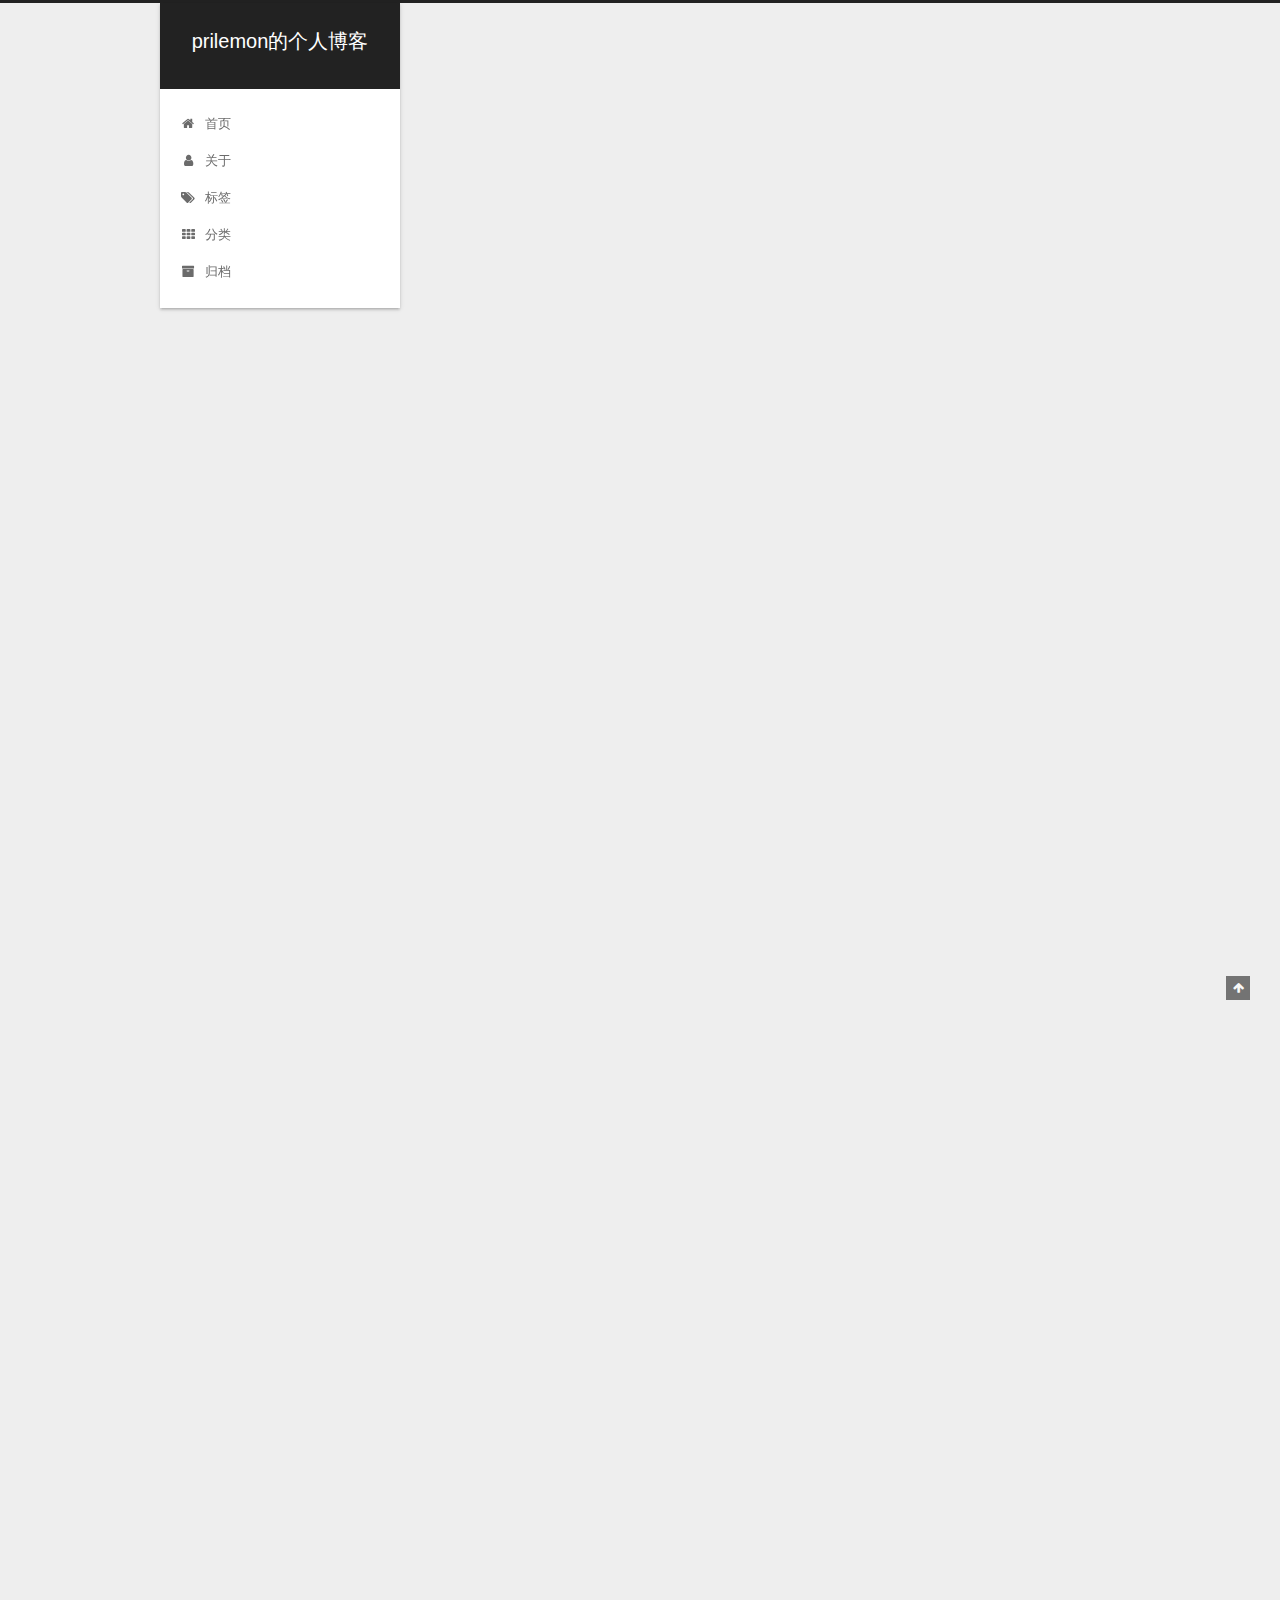
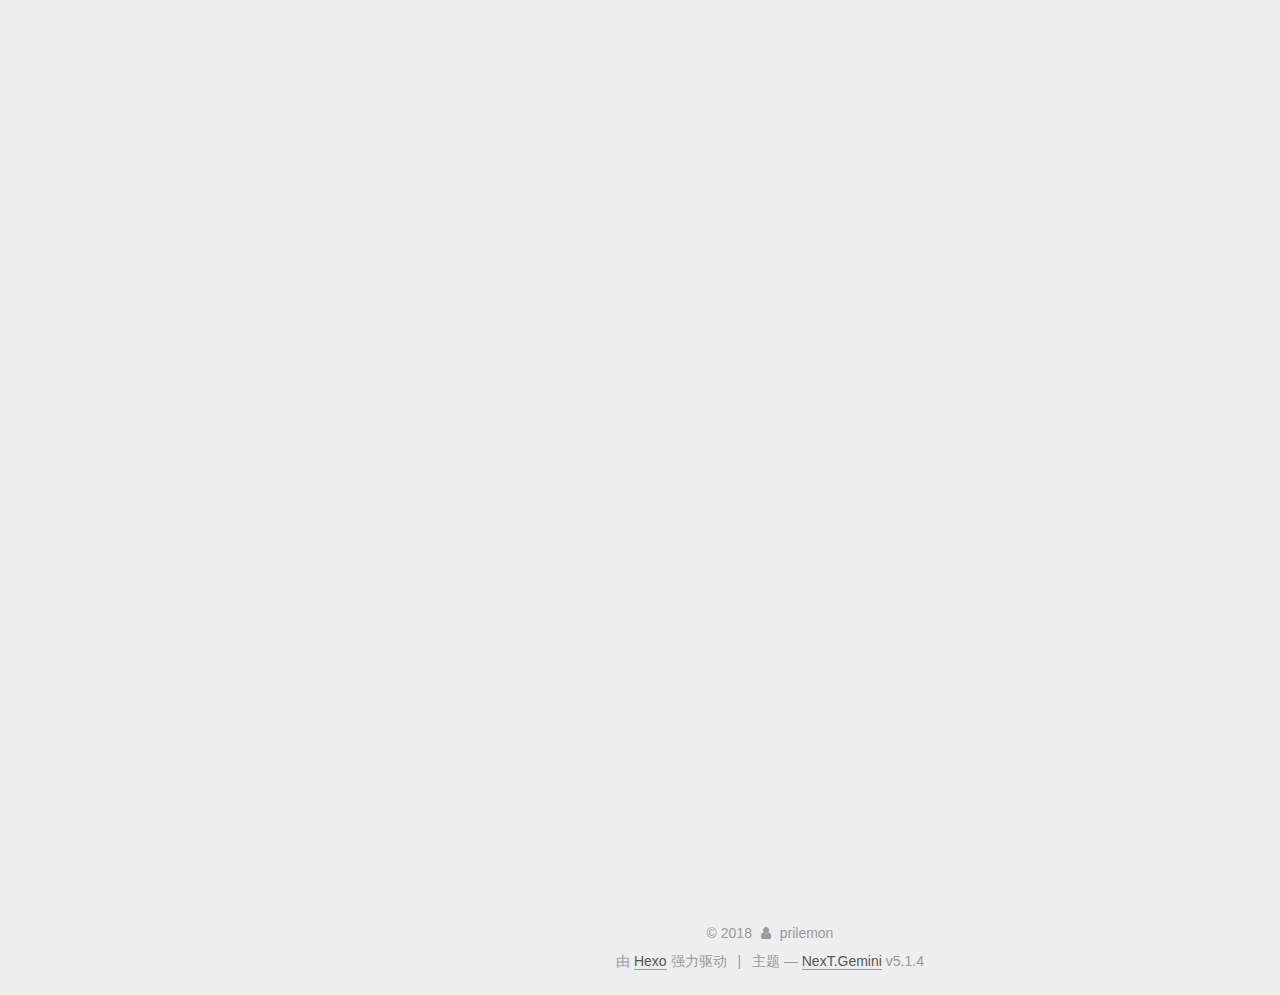
==== commit aada72dc: "Site updated: 2018-08-04 01:58:41" ====
--- a/index.html
+++ b/index.html
@@ -5,7 +5,7 @@
   
 
 
-<html class="theme-next muse use-motion" lang="">
+<html class="theme-next gemini use-motion" lang="zh-Hans">
 <head>
   <meta charset="UTF-8"/>
 <meta http-equiv="X-UA-Compatible" content="IE=edge" />
@@ -79,13 +79,16 @@
 
 
 
+<meta name="description" content="学习java和相关技术的小学生">
 <meta property="og:type" content="website">
-<meta property="og:title" content="Hexo">
+<meta property="og:title" content="prilemon的个人博客">
 <meta property="og:url" content="http://yoursite.com/index.html">
-<meta property="og:site_name" content="Hexo">
-<meta property="og:locale" content="default">
+<meta property="og:site_name" content="prilemon的个人博客">
+<meta property="og:description" content="学习java和相关技术的小学生">
+<meta property="og:locale" content="zh-Hans">
 <meta name="twitter:card" content="summary">
-<meta name="twitter:title" content="Hexo">
+<meta name="twitter:title" content="prilemon的个人博客">
+<meta name="twitter:description" content="学习java和相关技术的小学生">
 
 
 
@@ -93,15 +96,15 @@
   var NexT = window.NexT || {};
   var CONFIG = {
     root: '/',
-    scheme: 'Muse',
+    scheme: 'Gemini',
     version: '5.1.4',
-    sidebar: {"position":"left","display":"post","offset":12,"b2t":false,"scrollpercent":false,"onmobile":false},
+    sidebar: {"position":"left","display":"always","offset":12,"b2t":false,"scrollpercent":false,"onmobile":false},
     fancybox: true,
     tabs: true,
     motion: {"enable":true,"async":false,"transition":{"post_block":"fadeIn","post_header":"slideDownIn","post_body":"slideDownIn","coll_header":"slideLeftIn","sidebar":"slideUpIn"}},
     duoshuo: {
       userId: '0',
-      author: 'Author'
+      author: '博主'
     },
     algolia: {
       applicationID: '',
@@ -121,7 +124,7 @@
 
 
 
-  <title>Hexo</title>
+  <title>prilemon的个人博客</title>
   
 
 
@@ -133,7 +136,7 @@
 
 </head>
 
-<body itemscope itemtype="http://schema.org/WebPage" lang="default">
+<body itemscope itemtype="http://schema.org/WebPage" lang="zh-Hans">
 
   
   
@@ -152,7 +155,7 @@
     <div class="custom-logo-site-title">
       <a href="/"  class="brand" rel="start">
         <span class="logo-line-before"><i></i></span>
-        <span class="site-title">Hexo</span>
+        <span class="site-title">prilemon的个人博客</span>
         <span class="logo-line-after"><i></i></span>
       </a>
     </div>
@@ -182,17 +185,47 @@
             
               <i class="menu-item-icon fa fa-fw fa-home"></i> <br />
             
-            Home
+            首页
           </a>
         </li>
       
         
+        <li class="menu-item menu-item-about">
+          <a href="/about/" rel="section">
+            
+              <i class="menu-item-icon fa fa-fw fa-user"></i> <br />
+            
+            关于
+          </a>
+        </li>
+      
+        
+        <li class="menu-item menu-item-tags">
+          <a href="/tags/" rel="section">
+            
+              <i class="menu-item-icon fa fa-fw fa-tags"></i> <br />
+            
+            标签
+          </a>
+        </li>
+      
+        
+        <li class="menu-item menu-item-categories">
+          <a href="/categories/" rel="section">
+            
+              <i class="menu-item-icon fa fa-fw fa-th"></i> <br />
+            
+            分类
+          </a>
+        </li>
+      
+        
         <li class="menu-item menu-item-archives">
           <a href="/archives/" rel="section">
             
               <i class="menu-item-icon fa fa-fw fa-archive"></i> <br />
             
-            Archives
+            归档
           </a>
         </li>
       
@@ -229,16 +262,16 @@
   
   
   <div class="post-block">
-    <link itemprop="mainEntityOfPage" href="http://yoursite.com/2018/08/03/hello-world/">
+    <link itemprop="mainEntityOfPage" href="http://yoursite.com/2018/08/04/java基础/">
 
     <span hidden itemprop="author" itemscope itemtype="http://schema.org/Person">
-      <meta itemprop="name" content="John Doe">
+      <meta itemprop="name" content="prilemon">
       <meta itemprop="description" content="">
       <meta itemprop="image" content="/images/avatar.gif">
     </span>
 
     <span hidden itemprop="publisher" itemscope itemtype="http://schema.org/Organization">
-      <meta itemprop="name" content="Hexo">
+      <meta itemprop="name" content="prilemon的个人博客">
     </span>
 
     
@@ -248,7 +281,7 @@
         
           <h1 class="post-title" itemprop="name headline">
                 
-                <a class="post-title-link" href="/2018/08/03/hello-world/" itemprop="url">Hello World</a></h1>
+                <a class="post-title-link" href="/2018/08/04/java基础/" itemprop="url">未命名</a></h1>
         
 
         <div class="post-meta">
@@ -258,9 +291,154 @@
                 <i class="fa fa-calendar-o"></i>
               </span>
               
-                <span class="post-meta-item-text">Posted on</span>
+                <span class="post-meta-item-text">发表于</span>
               
-              <time title="Post created" itemprop="dateCreated datePublished" datetime="2018-08-03T23:43:42+08:00">
+              <time title="创建于" itemprop="dateCreated datePublished" datetime="2018-08-04T01:25:03+08:00">
+                2018-08-04
+              </time>
+            
+
+            
+
+            
+          </span>
+
+          
+
+          
+            
+          
+
+          
+          
+
+          
+
+          
+
+          
+
+        </div>
+      </header>
+    
+
+    
+    
+    
+    <div class="post-body" itemprop="articleBody">
+
+      
+      
+
+      
+        
+          
+            <hr>
+<h2 id="title-java-基础"><a href="#title-java-基础" class="headerlink" title="title: java 基础"></a>title: java 基础</h2><p>[TOC]</p>
+<h4 id="this-关键字"><a href="#this-关键字" class="headerlink" title="this 关键字"></a>this 关键字</h4><ol>
+<li><p>在类的方法定义中使用的 this 的关键字代表使用该方法的对象的引用；</p>
+</li>
+<li><p>当必须指出当前使用的方法的对象是谁时要使用 this；</p>
+</li>
+<li><p>使用 this 可以处理方法中成员变量和参数重名的情况；</p>
+</li>
+<li><p>this 可以看作是一个变量，它的值是当前对象的引用（还是存储在堆内存）。</p>
+<p><img src="E:\java学习\images\this内存分配.png" alt="this内存分配"></p>
+</li>
+</ol>
+<h4 id="static关键字"><a href="#static关键字" class="headerlink" title="static关键字"></a>static关键字</h4><ol>
+<li><p>在类中，用 static 声明的成员变量为静态成员变量，它为该类的公用变量，在第一次使用的时候初始化，对于该类的所有对象来说，static 成员变量只有一份；</p>
+</li>
+<li><p>使用 static 声明的方法为静态方法，在调用该方法时，不会讲对象的引用传递给它，所以 static 方法中不可访问非 static 的成员；</p>
+<blockquote>
+<p>静态方法不再是针对某个对象调用，所以不能访问非静态成员</p>
+</blockquote>
+</li>
+<li><p>可以通过对象引用或类名（不需要实例化）访问静态成员。</p>
+<figure class="highlight java"><table><tr><td class="gutter"><pre><span class="line">1</span><br><span class="line">2</span><br><span class="line">3</span><br><span class="line">4</span><br><span class="line">5</span><br><span class="line">6</span><br><span class="line">7</span><br><span class="line">8</span><br><span class="line">9</span><br><span class="line">10</span><br><span class="line">11</span><br><span class="line">12</span><br><span class="line">13</span><br><span class="line">14</span><br><span class="line">15</span><br><span class="line">16</span><br><span class="line">17</span><br><span class="line">18</span><br><span class="line">19</span><br></pre></td><td class="code"><pre><span class="line"><span class="keyword">public</span> <span class="class"><span class="keyword">class</span> <span class="title">Cat</span></span>&#123;</span><br><span class="line">    <span class="keyword">private</span> <span class="keyword">static</span> <span class="keyword">int</span> sid = <span class="number">0</span>;</span><br><span class="line">    <span class="keyword">private</span> String name;</span><br><span class="line">    <span class="keyword">int</span> id;</span><br><span class="line">    Cat(String name)&#123;</span><br><span class="line">        <span class="keyword">this</span>.name = name;</span><br><span class="line">        id = sid++;</span><br><span class="line">    &#125;</span><br><span class="line">    <span class="function"><span class="keyword">public</span> <span class="keyword">void</span> <span class="title">info</span><span class="params">()</span></span>&#123;</span><br><span class="line">        System.out.println(<span class="string">"My name is "</span>+ name+<span class="string">" No."</span>+id);</span><br><span class="line">    &#125;</span><br><span class="line">    <span class="function"><span class="keyword">public</span> <span class="keyword">static</span> <span class="keyword">void</span> <span class="title">main</span><span class="params">(String[] args)</span></span>&#123;</span><br><span class="line">        Cat.sid = <span class="number">100</span>;</span><br><span class="line">        Cat mimi = <span class="keyword">new</span> Cat(<span class="string">"mimi"</span>);</span><br><span class="line">        Cat pipi = <span class="keyword">new</span> Cat(<span class="string">"pipi"</span>);</span><br><span class="line">        mimi.info();</span><br><span class="line">        pipi.info();</span><br><span class="line">    &#125;</span><br><span class="line">&#125;</span><br></pre></td></tr></table></figure>
+<p><img src="E:\java学习\images\static内存.png" alt="static内存"></p>
+</li>
+</ol>
+
+          
+        
+      
+    </div>
+    
+    
+    
+
+    
+
+    
+
+    
+
+    <footer class="post-footer">
+      
+
+      
+
+      
+
+      
+      
+        <div class="post-eof"></div>
+      
+    </footer>
+  </div>
+  
+  
+  
+  </article>
+
+
+    
+      
+
+  
+
+  
+  
+  
+
+  <article class="post post-type-normal" itemscope itemtype="http://schema.org/Article">
+  
+  
+  
+  <div class="post-block">
+    <link itemprop="mainEntityOfPage" href="http://yoursite.com/2018/08/03/hello-world/">
+
+    <span hidden itemprop="author" itemscope itemtype="http://schema.org/Person">
+      <meta itemprop="name" content="prilemon">
+      <meta itemprop="description" content="">
+      <meta itemprop="image" content="/images/avatar.gif">
+    </span>
+
+    <span hidden itemprop="publisher" itemscope itemtype="http://schema.org/Organization">
+      <meta itemprop="name" content="prilemon的个人博客">
+    </span>
+
+    
+      <header class="post-header">
+
+        
+        
+          <h1 class="post-title" itemprop="name headline">
+                
+                <a class="post-title-link" href="/2018/08/03/hello-world/" itemprop="url">Hello World</a></h1>
+        
+
+        <div class="post-meta">
+          <span class="post-time">
+            
+              <span class="post-meta-item-icon">
+                <i class="fa fa-calendar-o"></i>
+              </span>
+              
+                <span class="post-meta-item-text">发表于</span>
+              
+              <time title="创建于" itemprop="dateCreated datePublished" datetime="2018-08-03T23:43:42+08:00">
                 2018-08-03
               </time>
             
@@ -379,8 +557,8 @@
         <div class="site-overview">
           <div class="site-author motion-element" itemprop="author" itemscope itemtype="http://schema.org/Person">
             
-              <p class="site-author-name" itemprop="name">John Doe</p>
-              <p class="site-description motion-element" itemprop="description"></p>
+              <p class="site-author-name" itemprop="name">prilemon</p>
+              <p class="site-description motion-element" itemprop="description">学习java和相关技术的小学生</p>
           </div>
 
           <nav class="site-state motion-element">
@@ -390,8 +568,8 @@
               
                 <a href="/archives/">
               
-                  <span class="site-state-item-count">1</span>
-                  <span class="site-state-item-name">posts</span>
+                  <span class="site-state-item-count">2</span>
+                  <span class="site-state-item-name">日志</span>
                 </a>
               </div>
             
@@ -435,13 +613,13 @@
   <span class="with-love">
     <i class="fa fa-user"></i>
   </span>
-  <span class="author" itemprop="copyrightHolder">John Doe</span>
+  <span class="author" itemprop="copyrightHolder">prilemon</span>
 
   
 </div>
 
 
-  <div class="powered-by">Powered by <a class="theme-link" target="_blank" href="https://hexo.io">Hexo</a></div>
+  <div class="powered-by">由 <a class="theme-link" target="_blank" href="https://hexo.io">Hexo</a> 强力驱动</div>
 
 
 
@@ -449,7 +627,7 @@
 
 
 
-  <div class="theme-info">Theme &mdash; <a class="theme-link" target="_blank" href="https://github.com/iissnan/hexo-theme-next">NexT.Muse</a> v5.1.4</div>
+  <div class="theme-info">主题 &mdash; <a class="theme-link" target="_blank" href="https://github.com/iissnan/hexo-theme-next">NexT.Gemini</a> v5.1.4</div>
 
 
 
@@ -549,6 +727,13 @@
   
   
 
+
+  <script type="text/javascript" src="/js/src/affix.js?v=5.1.4"></script>
+
+  <script type="text/javascript" src="/js/src/schemes/pisces.js?v=5.1.4"></script>
+
+
+
   
 
   
--- a/css/main.css
+++ b/css/main.css
@@ -189,7 +189,7 @@
   font-size: 14px;
   line-height: 2;
   color: #555;
-  background: #fff;
+  background: #eee;
 }
 @media (max-width: 767px) {
   body {
@@ -445,7 +445,7 @@
 .header-inner {
   margin: 0 auto;
   padding: 100px 0 70px;
-  width: 700px;
+  width: calc(100% - 252px);
 }
 @media (min-width: 1600px) {
   .container .header-inner {
@@ -457,7 +457,7 @@
 }
 .main-inner {
   margin: 0 auto;
-  width: 700px;
+  width: calc(100% - 252px);
 }
 @media (min-width: 1600px) {
   .container .main-inner {
@@ -474,7 +474,7 @@
 .footer-inner {
   box-sizing: border-box;
   margin: 20px auto;
-  width: 700px;
+  width: calc(100% - 252px);
 }
 @media (min-width: 1600px) {
   .container .footer-inner {
@@ -653,8 +653,8 @@
 @media (min-width: 992px) {
   .full-image.full-image.full-image.full-image {
     max-width: none;
-    width: 110%;
-    margin: 25px -5%;
+    width: 118%;
+    margin: 0 -9%;
   }
 }
 .blockquote-center,
@@ -940,11 +940,11 @@
   display: inline-block;
   padding: 0 20px;
   font-size: 14px;
-  color: #fff;
-  background: #222;
-  border: 2px solid #222;
+  color: #555;
+  background: #fff;
+  border: 2px solid #555;
   text-decoration: none;
-  border-radius: 0;
+  border-radius: 2px;
   transition-property: background-color;
   transition-duration: 0.2s;
   transition-timing-function: ease-in-out;
@@ -953,8 +953,8 @@
 }
 .btn:hover {
   border-color: #222;
-  color: #222;
-  background: #fff;
+  color: #fff;
+  background: #222;
 }
 .btn +.btn {
   margin: 0 0 8px 8px;
@@ -1066,7 +1066,7 @@
   width: 24px;
   background: #222;
   font-size: 12px;
-  opacity: 1;
+  opacity: 0.6;
   color: #fff;
   cursor: pointer;
   text-align: center;
@@ -1087,7 +1087,7 @@
   }
 }
 .back-to-top.back-to-top-on {
-  bottom: 19px;
+  bottom: 30px;
 }
 .header {
   background: transparent;
@@ -1136,7 +1136,7 @@
 .site-subtitle {
   margin-top: 10px;
   font-size: 13px;
-  color: #999;
+  color: #ddd;
 }
 .use-motion .brand {
   opacity: 0;
@@ -1209,7 +1209,8 @@
   transition-timing-function: ease-in-out;
   transition-delay: 0s;
 }
-.menu .menu-item a:hover {
+.menu .menu-item a:hover,
+.menu-item-active a {
   border-bottom-color: #222;
 }
 .menu .menu-item .fa {
@@ -1738,20 +1739,20 @@
   display: block;
   margin: 0 auto;
   padding: 2px;
-  max-width: 96px;
+  max-width: 120px;
   height: auto;
-  border: 2px solid #333;
+  border: 1px solid #eee;
 }
 .site-author-name {
-  margin: 5px 0 0;
+  margin: 0;
   text-align: center;
-  color: #f5f5f5;
-  font-weight: normal;
+  color: #222;
+  font-weight: 600;
 }
 .site-description {
-  margin-top: 5px;
+  margin-top: 0;
   text-align: center;
-  font-size: 14px;
+  font-size: 13px;
   color: #999;
 }
 .site-state {
@@ -1763,7 +1764,7 @@
 .site-state-item {
   display: inline-block;
   padding: 0 15px;
-  border-left: 1px solid #333;
+  border-left: 1px solid #eee;
 }
 .site-state-item:first-child {
   border-left: none;
@@ -1776,11 +1777,11 @@
   text-align: center;
   color: inherit;
   font-weight: 600;
-  font-size: 18px;
+  font-size: 16px;
 }
 .site-state-item-name {
   font-size: 13px;
-  color: inherit;
+  color: #999;
 }
 .feed-link {
   margin-top: 20px;
@@ -1822,7 +1823,7 @@
   width: 4px;
   height: 4px;
   border-radius: 50%;
-  background: #4763fc;
+  background: #2b38bf;
 }
 .links-of-blogroll {
   font-size: 13px;
@@ -1860,7 +1861,7 @@
   color: #555;
 }
 .sidebar-nav li:hover {
-  color: #f5f5f5;
+  color: #fc6423;
 }
 .page-post-detail .sidebar-nav-toc {
   padding: 0 5px;
@@ -1869,11 +1870,11 @@
   margin-left: 10px;
 }
 .sidebar-nav .sidebar-nav-active {
-  color: #87daff;
-  border-bottom-color: #87daff;
+  color: #fc6423;
+  border-bottom-color: #fc6423;
 }
 .sidebar-nav .sidebar-nav-active:hover {
-  color: #87daff;
+  color: #fc6423;
 }
 .sidebar-panel {
   display: none;
@@ -1906,12 +1907,12 @@
   transition-timing-function: ease-in-out;
   transition-delay: 0s;
   transition-property: all;
-  color: #999;
-  border-bottom-color: #555;
+  color: #666;
+  border-bottom-color: #ccc;
 }
 .post-toc ol a:hover {
-  color: #ccc;
-  border-bottom-color: #ccc;
+  color: #000;
+  border-bottom-color: #000;
 }
 .post-toc .nav-item {
   overflow: hidden;
@@ -1933,14 +1934,14 @@
   display: block;
 }
 .post-toc .nav .active > a {
-  color: #87daff;
-  border-bottom-color: #87daff;
+  color: #fc6423;
+  border-bottom-color: #fc6423;
 }
 .post-toc .nav .active-current > a {
-  color: #87daff;
+  color: #fc6423;
 }
 .post-toc .nav .active-current > a:hover {
-  color: #87daff;
+  color: #fc6423;
 }
 .footer {
   font-size: 14px;
@@ -2580,83 +2581,543 @@
   }
 }
 .page-post-detail .sidebar-toggle-line {
-  background: #87daff;
+  background: #fc6423;
 }
 .page-post-detail .comments {
   overflow: hidden;
 }
-@media (max-width: 767px) {
-  .header-inner,
-  .container .main-inner,
+.header {
+  position: relative;
+  margin: 0 auto;
+  width: 75%;
+}
+@media (min-width: 768px) and (max-width: 991px) {
+  .header {
+    width: auto;
+  }
+}
+@media (max-width: 767px) {
+  .header {
+    width: auto;
+  }
+}
+.header-inner {
+  position: absolute;
+  top: 0;
+  overflow: hidden;
+  padding: 0;
+  width: 240px;
+  background: #fff;
+  box-shadow: 0 2px 2px 0 rgba(0,0,0,0.12), 0 3px 1px -2px rgba(0,0,0,0.06), 0 1px 5px 0 rgba(0,0,0,0.12);
+  border-radius: initial;
+}
+@media (min-width: 1600px) {
+  .container .header-inner {
+    width: 240px;
+  }
+}
+@media (min-width: 768px) and (max-width: 991px) {
+  .header-inner {
+    position: relative;
+    width: auto;
+    border-radius: initial;
+  }
+}
+@media (max-width: 767px) {
+  .header-inner {
+    position: relative;
+    width: auto;
+    border-radius: initial;
+  }
+}
+.main:before,
+.main:after {
+  content: " ";
+  display: table;
+}
+.main:after {
+  clear: both;
+}
+@media (min-width: 768px) and (max-width: 991px) {
+  .main {
+    padding-bottom: 100px;
+  }
+}
+@media (max-width: 767px) {
+  .main {
+    padding-bottom: 100px;
+  }
+}
+.container .main-inner {
+  width: 75%;
+}
+@media (min-width: 768px) and (max-width: 991px) {
+  .container .main-inner {
+    width: auto;
+  }
+}
+@media (max-width: 767px) {
+  .container .main-inner {
+    width: auto;
+  }
+}
+.content-wrap {
+  float: right;
+  box-sizing: border-box;
+  padding: 40px;
+  width: calc(100% - 252px);
+  background: #fff;
+  min-height: 700px;
+  box-shadow: 0 2px 2px 0 rgba(0,0,0,0.12), 0 3px 1px -2px rgba(0,0,0,0.06), 0 1px 5px 0 rgba(0,0,0,0.12);
+  border-radius: initial;
+}
+@media (min-width: 768px) and (max-width: 991px) {
+  .content-wrap {
+    width: 100%;
+    padding: 20px;
+    border-radius: initial;
+  }
+}
+@media (max-width: 767px) {
+  .content-wrap {
+    width: 100%;
+    padding: 20px;
+    min-height: auto;
+    border-radius: initial;
+  }
+}
+.sidebar {
+  position: static;
+  float: left;
+  margin-top: 300px;
+  width: 240px;
+  background: #eee;
+  box-shadow: none;
+}
+@media (min-width: 768px) and (max-width: 991px) {
+  .sidebar {
+    display: none;
+  }
+}
+@media (max-width: 767px) {
+  .sidebar {
+    display: none;
+  }
+}
+.sidebar-toggle {
+  display: none;
+}
+.footer-inner {
+  width: 75%;
+  padding-left: 260px;
+}
+@media (min-width: 768px) and (max-width: 991px) {
   .footer-inner {
     width: auto;
-  }
-}
-embed {
-  display: block;
-  margin: 0px auto 25px auto;
-}
-.custom-logo .site-meta-headline {
-  text-align: center;
-}
-.custom-logo .brand {
+    padding-left: 0 !important;
+    padding-right: 0 !important;
+  }
+}
+@media (max-width: 767px) {
+  .footer-inner {
+    width: auto;
+    padding-left: 0 !important;
+    padding-right: 0 !important;
+  }
+}
+.sidebar-position-right .header-inner {
+  right: 0;
+}
+.sidebar-position-right .content-wrap {
+  float: left;
+}
+.sidebar-position-right .sidebar {
+  float: right;
+}
+.sidebar-position-right .footer-inner {
+  padding-left: 0;
+  padding-right: 260px;
+}
+.site-brand-wrapper {
+  position: relative;
+}
+.site-meta {
+  padding: 20px 0;
+  color: #fff;
+  background: #222;
+}
+@media (min-width: 768px) and (max-width: 991px) {
+  .site-meta {
+    box-shadow: 0 0 16px rgba(0,0,0,0.5);
+  }
+}
+@media (max-width: 767px) {
+  .site-meta {
+    box-shadow: 0 0 16px rgba(0,0,0,0.5);
+  }
+}
+.brand {
+  padding: 0;
   background: none;
 }
-.custom-logo .site-title {
-  margin: 10px auto 0;
-  font-size: 24px;
-  color: #222;
-}
-.custom-logo .site-title a {
-  border: none;
-}
-.custom-logo-image {
-  margin: 0 auto;
-  padding: 5px;
-  max-width: 150px;
-  background: #fff;
-}
-@media (max-width: 767px) {
-  .site-nav {
-    position: absolute;
-    left: 0;
-    top: 52px;
-    margin: 0;
-    width: 100%;
-    padding: 0;
-    background: #fff;
-    border-bottom: 1px solid #ddd;
-    z-index: 1030;
-  }
-}
-@media (max-width: 767px) {
-  .menu {
-    text-align: left;
-  }
-}
-@media (max-width: 767px) {
-  .menu .menu-item {
-    display: block;
-    margin: 0 10px;
-    vertical-align: top;
-  }
-}
-@media (max-width: 767px) {
-  .menu .menu-item br {
-    display: none;
-  }
-}
-@media (max-width: 767px) {
-  .menu .menu-item a {
-    padding: 5px 10px;
-  }
-}
-.menu .menu-item .fa {
-  margin-right: 0;
+.brand:hover {
+  color: #fff;
+}
+.site-subtitle {
+  margin: 10px 10px 0;
+  font-weight: initial;
 }
 .site-search form {
   display: none;
 }
+.site-nav {
+  border-top: none;
+}
+@media (min-width: 768px) and (max-width: 991px) {
+  .site-nav {
+    display: none !important;
+  }
+}
+@media (min-width: 768px) and (max-width: 991px) {
+  .site-nav-on {
+    display: block !important;
+  }
+}
+.menu .menu-item {
+  display: block;
+  margin: 0;
+}
+.menu .menu-item a {
+  position: relative;
+  box-sizing: border-box;
+  padding: 5px 20px;
+  text-align: left;
+  line-height: inherit;
+  transition-property: background-color;
+  transition-duration: 0.2s;
+  transition-timing-function: ease-in-out;
+  transition-delay: 0s;
+}
+.menu .menu-item a:hover,
+.menu-item-active a {
+  background: #f9f9f9;
+  border-bottom-color: #fff;
+}
+.menu .menu-item br {
+  display: none;
+}
+.menu-item-active a:after {
+  content: " ";
+  position: absolute;
+  top: 50%;
+  margin-top: -3px;
+  right: 15px;
+  width: 6px;
+  height: 6px;
+  border-radius: 50%;
+  background-color: #bbb;
+}
+.btn-bar {
+  background-color: #fff;
+}
+.site-nav-toggle {
+  left: 20px;
+  top: 50%;
+  -webkit-transform: translateY(-50%);
+  -webkit-transform: translateY(-50%);
+  -moz-transform: translateY(-50%);
+  -ms-transform: translateY(-50%);
+  -o-transform: translateY(-50%);
+  transform: translateY(-50%);
+}
+@media (min-width: 768px) and (max-width: 991px) {
+  .site-nav-toggle {
+    display: block;
+  }
+}
+.use-motion .sidebar .motion-element {
+  opacity: 1;
+}
+.sidebar {
+  margin-left: -100%;
+  right: auto;
+  bottom: auto;
+  -webkit-transform: none;
+}
+.sidebar-inner {
+  box-sizing: border-box;
+  width: 240px;
+  color: #555;
+  background: #fff;
+  box-shadow: 0 2px 2px 0 rgba(0,0,0,0.12), 0 3px 1px -2px rgba(0,0,0,0.06), 0 1px 5px 0 rgba(0,0,0,0.12), 0 -1px 0.5px 0 rgba(0,0,0,0.09);
+  border-radius: initial;
+  opacity: 0;
+}
+.sidebar-inner.affix {
+  position: fixed;
+  top: 12px;
+}
+.sidebar-inner.affix-bottom {
+  position: absolute;
+}
+.site-overview {
+  text-align: left;
+}
+.site-author:before,
+.site-author:after {
+  content: " ";
+  display: table;
+}
+.site-author:after {
+  clear: both;
+}
+.sidebar a {
+  color: #555;
+}
+.sidebar a:hover {
+  color: #222;
+}
+.site-state-item {
+  padding: 0 10px;
+}
+.links-of-author-item a:before {
+  display: none;
+}
+.links-of-author-item a {
+  border-bottom: none;
+  text-decoration: underline;
+}
+.feed-link {
+  border-top: 1px dotted #ccc;
+  border-bottom: 1px dotted #ccc;
+  text-align: center;
+}
+.feed-link a {
+  display: block;
+  color: #fc6423;
+  border: none;
+}
+.feed-link a:hover {
+  background: none;
+  color: #e34603;
+}
+.feed-link a:hover i {
+  color: #e34603;
+}
+.links-of-author {
+  display: flex;
+  flex-wrap: wrap;
+  justify-content: center;
+}
+.links-of-author-item {
+  margin: 5px 0 0;
+  width: 50%;
+}
+.links-of-author-item a {
+  max-width: 216px;
+  box-sizing: border-box;
+  display: inline-block;
+  margin-right: 0;
+  margin-bottom: 0;
+  padding: 0 5px;
+  overflow: hidden;
+  white-space: nowrap;
+  text-overflow: ellipsis;
+}
+.links-of-author-item a {
+  display: block;
+  text-decoration: none;
+}
+.links-of-author-item a:hover {
+  border-radius: 4px;
+  background: #eee;
+}
+.links-of-author-item .fa {
+  margin-right: 2px;
+  font-size: 16px;
+}
+.links-of-author-item .fa-globe {
+  font-size: 15px;
+}
+.links-of-blogroll {
+  text-align: center;
+  margin-top: 20px;
+  padding: 3px 0 0;
+  border-top: 1px dotted #ccc;
+}
+.links-of-blogroll-title {
+  margin-top: 0;
+}
+.links-of-blogroll-item {
+  padding: 0;
+}
+.links-of-blogroll-inline:before,
+.links-of-blogroll-inline:after {
+  content: " ";
+  display: table;
+}
+.links-of-blogroll-inline:after {
+  clear: both;
+}
 .links-of-blogroll-inline .links-of-blogroll-item {
-  display: inline-block;
-}
+  margin: 5px 0 0;
+  width: 50%;
+  display: inline-block;
+  width: unset;
+}
+.links-of-blogroll-inline .links-of-blogroll-item a {
+  max-width: 216px;
+  box-sizing: border-box;
+  display: inline-block;
+  margin-right: 0;
+  margin-bottom: 0;
+  padding: 0 5px;
+  overflow: hidden;
+  white-space: nowrap;
+  text-overflow: ellipsis;
+}
+.content-wrap {
+  padding: initial;
+  background: initial;
+  box-shadow: initial;
+  border-radius: initial;
+}
+.post-block {
+  padding: 40px;
+  background: #fff;
+  box-shadow: 0 2px 2px 0 rgba(0,0,0,0.12), 0 3px 1px -2px rgba(0,0,0,0.06), 0 1px 5px 0 rgba(0,0,0,0.12);
+  border-radius: initial;
+}
+#posts > article + article .post-block {
+  margin-top: 12px;
+  box-shadow: 0 2px 2px 0 rgba(0,0,0,0.12), 0 3px 1px -2px rgba(0,0,0,0.06), 0 1px 5px 0 rgba(0,0,0,0.12), 0 -1px 0.5px 0 rgba(0,0,0,0.09);
+  border-radius: initial;
+}
+.comments {
+  padding: 40px;
+  margin: initial;
+  margin-top: 12px;
+  background: #fff;
+  box-shadow: 0 2px 2px 0 rgba(0,0,0,0.12), 0 3px 1px -2px rgba(0,0,0,0.06), 0 1px 5px 0 rgba(0,0,0,0.12), 0 -1px 0.5px 0 rgba(0,0,0,0.09);
+  border-radius: initial;
+}
+.posts-expand {
+  padding-top: initial;
+}
+.post-nav-divider {
+  width: 4%;
+}
+.post-nav-item {
+  width: 48%;
+}
+.post-eof,
+.post-spread {
+  display: none !important;
+}
+.pagination {
+  margin: 12px 0 0;
+  border-top: initial;
+  background: #fff;
+  box-shadow: 0 2px 2px 0 rgba(0,0,0,0.12), 0 3px 1px -2px rgba(0,0,0,0.06), 0 1px 5px 0 rgba(0,0,0,0.12), 0 -1px 0.5px 0 rgba(0,0,0,0.09);
+  border-radius: initial;
+  padding: 10px 0 10px;
+}
+.pagination .prev,
+.pagination .next,
+.pagination .page-number {
+  margin-bottom: initial;
+  top: initial;
+}
+.main {
+  padding-bottom: initial;
+}
+.footer {
+  bottom: auto;
+}
+.post-header h1,
+.post-header h2 {
+  margin: initial;
+}
+.posts-expand .post-title-link {
+  line-height: inherit;
+}
+.posts-expand .post-title {
+  font-size: 1.7em;
+}
+.post-body h1 {
+  font-size: 1.6em;
+  border-bottom: 1px solid #eee;
+}
+.post-body h2 {
+  font-size: 1.45em;
+  border-bottom: 1px solid #eee;
+}
+.post-body h3 {
+  font-size: 1.3em;
+  border-bottom: 1px dotted #eee;
+}
+.post-body h4 {
+  font-size: 1.2em;
+}
+.post-body h5 {
+  font-size: 1.07em;
+}
+.post-body h6 {
+  font-size: 1.03em;
+}
+@media (min-width: 768px) and (max-width: 991px) {
+  .content-wrap {
+    padding: 10px;
+  }
+  .posts-expand {
+    margin: initial;
+  }
+  .posts-expand .post-button {
+    margin-top: 20px;
+  }
+  .post-block {
+    padding: 20px;
+    box-shadow: 0 2px 2px 0 rgba(0,0,0,0.12), 0 3px 1px -2px rgba(0,0,0,0.06), 0 1px 5px 0 rgba(0,0,0,0.12), 0 -1px 0.5px 0 rgba(0,0,0,0.09);
+    border-radius: initial;
+  }
+  #posts > article + article .post-block {
+    margin-top: 10px;
+  }
+  .comments {
+    margin-top: 10px;
+    padding: 10px 20px;
+  }
+  .pagination {
+    margin: 10px 0 0;
+  }
+}
+@media (max-width: 767px) {
+  .content-wrap {
+    padding: 8px;
+  }
+  .posts-expand {
+    margin: initial;
+  }
+  .posts-expand .post-button {
+    margin-top: 12px;
+  }
+  .posts-expand img {
+    padding: initial !important;
+  }
+  .post-block {
+    padding: 12px;
+    min-height: auto;
+    box-shadow: 0 2px 2px 0 rgba(0,0,0,0.12), 0 3px 1px -2px rgba(0,0,0,0.06), 0 1px 5px 0 rgba(0,0,0,0.12), 0 -1px 0.5px 0 rgba(0,0,0,0.09);
+    border-radius: initial;
+  }
+  #posts > article + article .post-block {
+    margin-top: 8px;
+  }
+  .comments {
+    margin-top: 8px;
+    padding: 0 12px;
+  }
+  .pagination {
+    margin: 8px 0 0;
+  }
+}
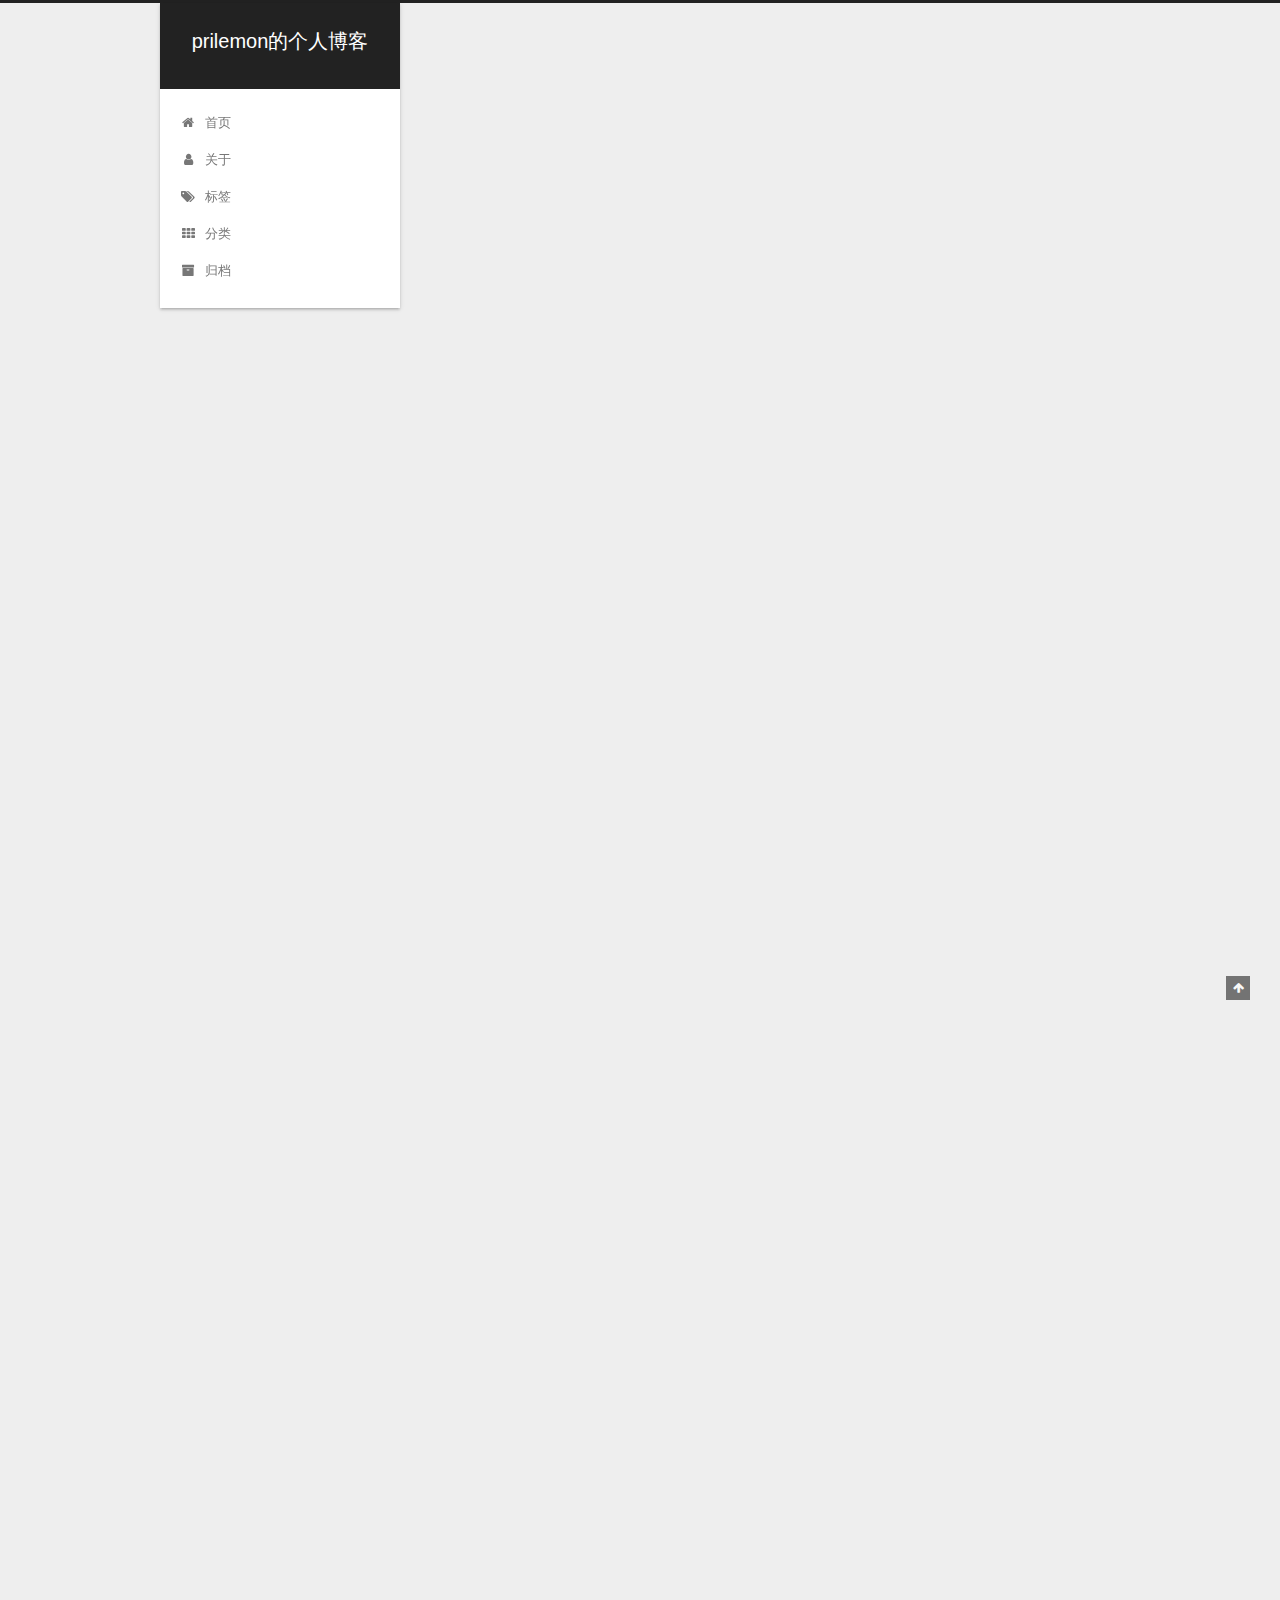
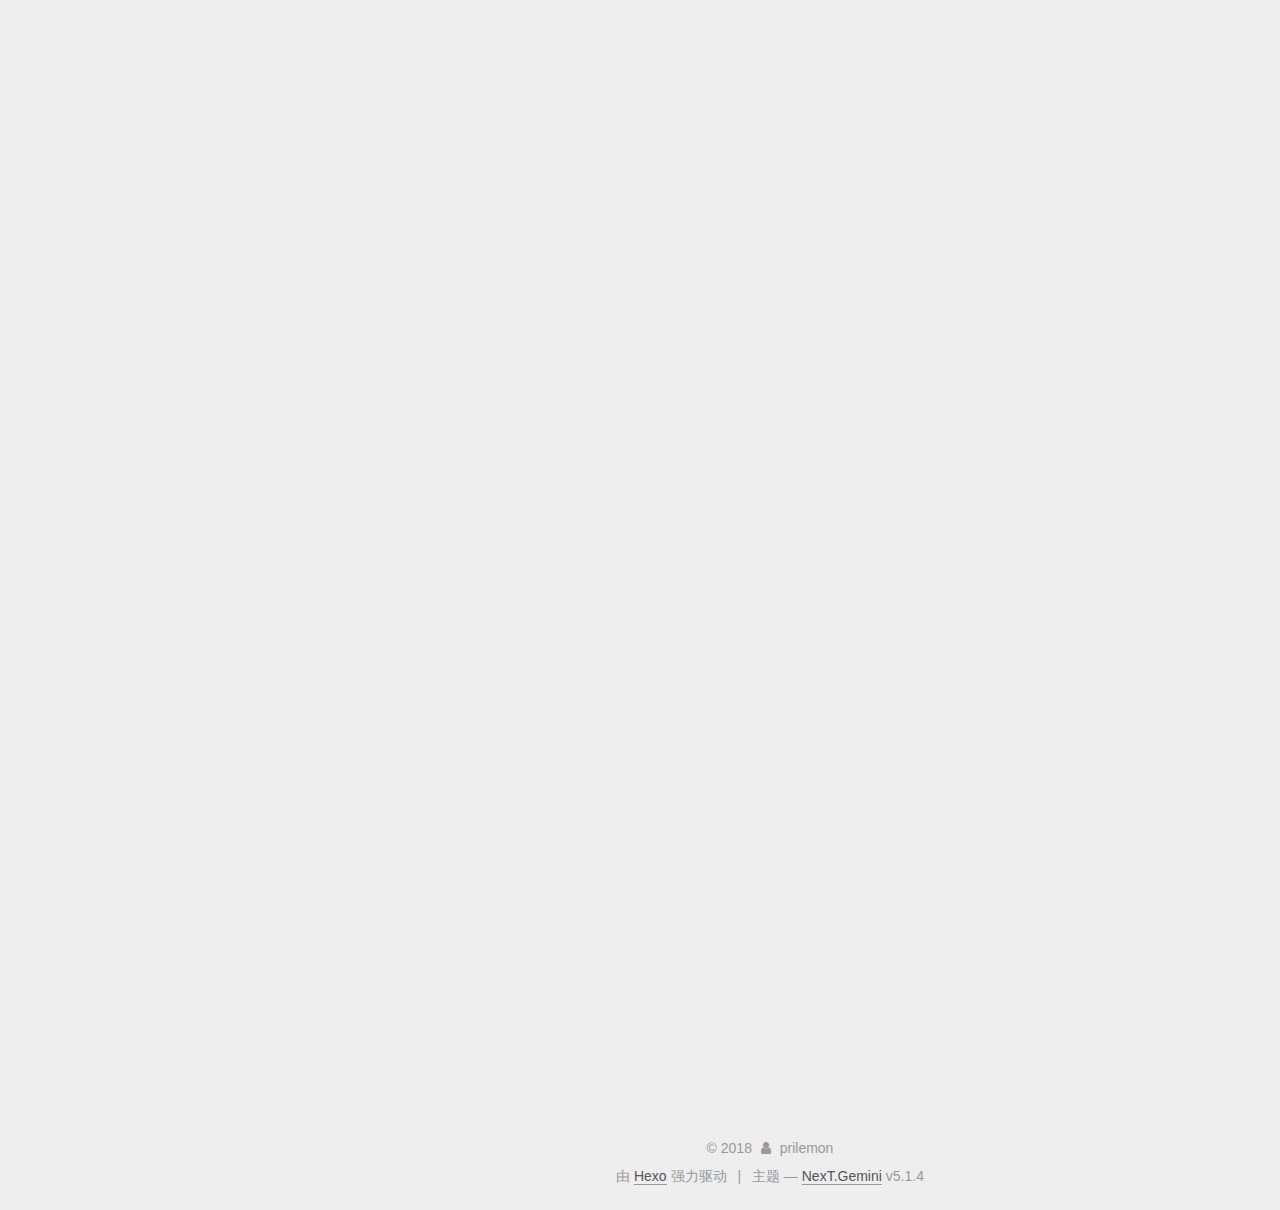
==== commit 4ea8ef73: "Site updated: 2018-08-04 09:08:39" ====
--- a/index.html
+++ b/index.html
@@ -262,6 +262,125 @@
   
   
   <div class="post-block">
+    <link itemprop="mainEntityOfPage" href="http://yoursite.com/2018/08/04/spring学习/">
+
+    <span hidden itemprop="author" itemscope itemtype="http://schema.org/Person">
+      <meta itemprop="name" content="prilemon">
+      <meta itemprop="description" content="">
+      <meta itemprop="image" content="/images/avatar.gif">
+    </span>
+
+    <span hidden itemprop="publisher" itemscope itemtype="http://schema.org/Organization">
+      <meta itemprop="name" content="prilemon的个人博客">
+    </span>
+
+    
+      <header class="post-header">
+
+        
+        
+          <h1 class="post-title" itemprop="name headline">
+                
+                <a class="post-title-link" href="/2018/08/04/spring学习/" itemprop="url">spring学习</a></h1>
+        
+
+        <div class="post-meta">
+          <span class="post-time">
+            
+              <span class="post-meta-item-icon">
+                <i class="fa fa-calendar-o"></i>
+              </span>
+              
+                <span class="post-meta-item-text">发表于</span>
+              
+              <time title="创建于" itemprop="dateCreated datePublished" datetime="2018-08-04T09:04:10+08:00">
+                2018-08-04
+              </time>
+            
+
+            
+
+            
+          </span>
+
+          
+
+          
+            
+          
+
+          
+          
+
+          
+
+          
+
+          
+
+        </div>
+      </header>
+    
+
+    
+    
+    
+    <div class="post-body" itemprop="articleBody">
+
+      
+      
+
+      
+        
+          
+            
+          
+        
+      
+    </div>
+    
+    
+    
+
+    
+
+    
+
+    
+
+    <footer class="post-footer">
+      
+
+      
+
+      
+
+      
+      
+        <div class="post-eof"></div>
+      
+    </footer>
+  </div>
+  
+  
+  
+  </article>
+
+
+    
+      
+
+  
+
+  
+  
+  
+
+  <article class="post post-type-normal" itemscope itemtype="http://schema.org/Article">
+  
+  
+  
+  <div class="post-block">
     <link itemprop="mainEntityOfPage" href="http://yoursite.com/2018/08/04/java基础/">
 
     <span hidden itemprop="author" itemscope itemtype="http://schema.org/Person">
@@ -343,7 +462,7 @@
 <li><p>使用 this 可以处理方法中成员变量和参数重名的情况；</p>
 </li>
 <li><p>this 可以看作是一个变量，它的值是当前对象的引用（还是存储在堆内存）。</p>
-<p><img src="E:\java学习\images\this内存分配.png" alt="this内存分配"></p>
+<p><img src="/2018/08/04/java基础/E:/java学习\images\this内存分配.png" alt="this内存分配"></p>
 </li>
 </ol>
 <h4 id="static关键字"><a href="#static关键字" class="headerlink" title="static关键字"></a>static关键字</h4><ol>
@@ -356,7 +475,7 @@
 </li>
 <li><p>可以通过对象引用或类名（不需要实例化）访问静态成员。</p>
 <figure class="highlight java"><table><tr><td class="gutter"><pre><span class="line">1</span><br><span class="line">2</span><br><span class="line">3</span><br><span class="line">4</span><br><span class="line">5</span><br><span class="line">6</span><br><span class="line">7</span><br><span class="line">8</span><br><span class="line">9</span><br><span class="line">10</span><br><span class="line">11</span><br><span class="line">12</span><br><span class="line">13</span><br><span class="line">14</span><br><span class="line">15</span><br><span class="line">16</span><br><span class="line">17</span><br><span class="line">18</span><br><span class="line">19</span><br></pre></td><td class="code"><pre><span class="line"><span class="keyword">public</span> <span class="class"><span class="keyword">class</span> <span class="title">Cat</span></span>&#123;</span><br><span class="line">    <span class="keyword">private</span> <span class="keyword">static</span> <span class="keyword">int</span> sid = <span class="number">0</span>;</span><br><span class="line">    <span class="keyword">private</span> String name;</span><br><span class="line">    <span class="keyword">int</span> id;</span><br><span class="line">    Cat(String name)&#123;</span><br><span class="line">        <span class="keyword">this</span>.name = name;</span><br><span class="line">        id = sid++;</span><br><span class="line">    &#125;</span><br><span class="line">    <span class="function"><span class="keyword">public</span> <span class="keyword">void</span> <span class="title">info</span><span class="params">()</span></span>&#123;</span><br><span class="line">        System.out.println(<span class="string">"My name is "</span>+ name+<span class="string">" No."</span>+id);</span><br><span class="line">    &#125;</span><br><span class="line">    <span class="function"><span class="keyword">public</span> <span class="keyword">static</span> <span class="keyword">void</span> <span class="title">main</span><span class="params">(String[] args)</span></span>&#123;</span><br><span class="line">        Cat.sid = <span class="number">100</span>;</span><br><span class="line">        Cat mimi = <span class="keyword">new</span> Cat(<span class="string">"mimi"</span>);</span><br><span class="line">        Cat pipi = <span class="keyword">new</span> Cat(<span class="string">"pipi"</span>);</span><br><span class="line">        mimi.info();</span><br><span class="line">        pipi.info();</span><br><span class="line">    &#125;</span><br><span class="line">&#125;</span><br></pre></td></tr></table></figure>
-<p><img src="E:\java学习\images\static内存.png" alt="static内存"></p>
+<p><img src="/2018/08/04/java基础/E:/java学习\images\static内存.png" alt="static内存"></p>
 </li>
 </ol>
 
@@ -568,7 +687,7 @@
               
                 <a href="/archives/">
               
-                  <span class="site-state-item-count">2</span>
+                  <span class="site-state-item-count">3</span>
                   <span class="site-state-item-name">日志</span>
                 </a>
               </div>
--- a/css/main.css
+++ b/css/main.css
@@ -1823,7 +1823,7 @@
   width: 4px;
   height: 4px;
   border-radius: 50%;
-  background: #2b38bf;
+  background: #49bbff;
 }
 .links-of-blogroll {
   font-size: 13px;
